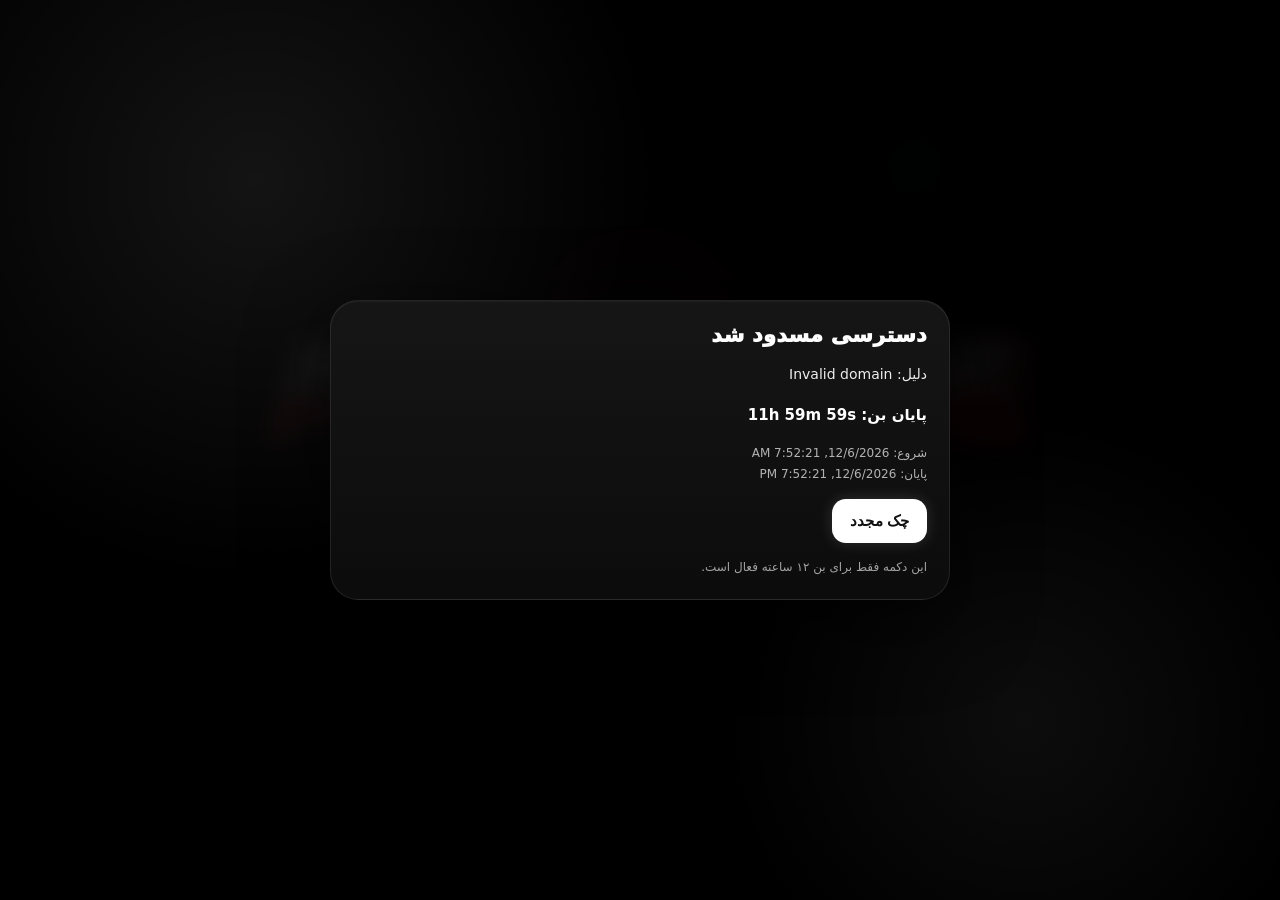
==== index.html @ 42fcc806 "Update index.html" ====
<!DOCTYPE html><html lang="fa" dir="rtl">
<head>
  <meta charset="UTF-8" />
  <meta name="viewport" content="width=device-width, initial-scale=1.0, maximum-scale=1.0" />
  <title>Atlas Code</title>
  
  <meta http-equiv="Content-Security-Policy"
content="
default-src 'self';
script-src 'self' https://siteatlascode.github.io;
style-src 'self' 'unsafe-inline';
img-src 'self' data: https://siteatlascode.github.io;
connect-src 'self' https://api.github.com https://api.ipify.org https://siteatlascode.github.io;
font-src 'self';
media-src 'none';
object-src 'none';
frame-src 'none';
base-uri 'self';
form-action 'self';
upgrade-insecure-requests;
">
  <style>
    :root {
      --bg: #030406;
      --text: #ffffff;
      --muted: rgba(255,255,255,0.76);
      --accent: #ff2b4d;
      --accent-2: #b7bcc8;
      --line: rgba(255,255,255,0.08);
      --soft: rgba(255,255,255,0.04);
      --shadow: rgba(0,0,0,0.68);
    }* { box-sizing: border-box; }
html, body { height: 100%; }
body {
  margin: 0;
  overflow: hidden;
  background: var(--bg);
  color: var(--text);
  font-family: system-ui, -apple-system, BlinkMacSystemFont, "Segoe UI", Roboto, "Noto Sans Arabic", Tahoma, sans-serif;
  -webkit-font-smoothing: antialiased;
  text-rendering: optimizeLegibility;
}

a,
a:visited,
a:hover,
a:active,
a:focus{
    color:inherit;
    text-decoration:none;
}

.stage {
  position: relative;
  width: 100vw;
  height: 100vh;
  overflow: hidden;
  isolation: isolate;
  background:
    radial-gradient(circle at 50% 36%, rgba(255,43,77,0.22), transparent 20%),
    radial-gradient(circle at 72% 18%, rgba(255,255,255,0.05), transparent 14%),
    radial-gradient(circle at 20% 78%, rgba(255,43,77,0.08), transparent 18%),
    linear-gradient(180deg, #06080d 0%, #030406 52%, #020305 100%);
}

.stage::before {
  content: "";
  position: absolute;
  inset: -16%;
  background:
    radial-gradient(circle at 50% 50%, rgba(255,255,255,0.05), transparent 44%),
    radial-gradient(circle at 18% 82%, rgba(255,43,77,0.10), transparent 17%),
    radial-gradient(circle at 84% 68%, rgba(255,255,255,0.03), transparent 15%);
  animation: drift 11s linear infinite;
  pointer-events: none;
  z-index: 0;
}

.stage::after {
  content: "";
  position: absolute;
  inset: 0;
  background-image:
    linear-gradient(to bottom, rgba(255,255,255,0.06) 1px, transparent 1px),
    linear-gradient(90deg, rgba(255,255,255,0.035) 1px, transparent 1px);
  background-size: 100% 6px, 76px 100%;
  opacity: 0.10;
  mix-blend-mode: screen;
  pointer-events: none;
  z-index: 1;
  animation: gridMove 9s linear infinite;
}

@keyframes drift {
  0% { transform: translate3d(0,0,0) scale(1); }
  50% { transform: translate3d(-1.8%, 1%, 0) scale(1.025); }
  100% { transform: translate3d(0,0,0) scale(1); }
}

@keyframes gridMove {
  from { transform: translate3d(0,0,0); }
  to { transform: translate3d(0, 48px, 0); }
}

.scanline {
  position: absolute;
  inset: 0;
  z-index: 2;
  pointer-events: none;
  background: linear-gradient(180deg, transparent, rgba(255,255,255,0.08), transparent);
  background-size: 100% 14px;
  opacity: 0.10;
  animation: scan 2.15s linear infinite;
}

@keyframes scan {
  from { transform: translateY(-100%); }
  to { transform: translateY(100%); }
}

.noise {
  position: absolute;
  inset: 0;
  z-index: 3;
  pointer-events: none;
  opacity: 0.045;
  background-image:
    radial-gradient(circle at 12% 18%, rgba(255,255,255,0.85) 0 1px, transparent 1px),
    radial-gradient(circle at 70% 42%, rgba(255,255,255,0.65) 0 1px, transparent 1px),
    radial-gradient(circle at 36% 80%, rgba(255,255,255,0.75) 0 1px, transparent 1px);
  background-size: 180px 180px, 220px 220px, 260px 260px;
  animation: noiseMove 13s linear infinite;
}

@keyframes noiseMove {
  from { transform: translate3d(0,0,0); }
  to { transform: translate3d(-140px, 90px, 0); }
}

.flicker {
  position: absolute;
  inset: 0;
  z-index: 4;
  pointer-events: none;
  background: rgba(255,255,255,0.015);
  animation: flicker 4.8s infinite steps(1, end);
}

@keyframes flicker {
  0%, 91%, 100% { opacity: 0; }
  92% { opacity: 0.08; }
  94% { opacity: 0.02; }
  95% { opacity: 0.12; }
  97% { opacity: 0; }
  98% { opacity: 0.05; }
  99% { opacity: 0; }
}

.sparks {
  position: absolute;
  inset: 0;
  z-index: 5;
  pointer-events: none;
  overflow: hidden;
  mask-image: radial-gradient(circle at center, #000 0 56%, transparent 83%);
}

.spark {
  position: absolute;
  width: 2px;
  height: 2px;
  border-radius: 999px;
  background: rgba(255,255,255,0.95);
  box-shadow: 0 0 10px rgba(255,43,77,0.68);
  opacity: 0;
  animation: spark 3.5s linear infinite;
}

@keyframes spark {
  0% { transform: translate3d(0, 18vh, 0) scale(0.7); opacity: 0; }
  10% { opacity: 0.9; }
  50% { opacity: 0.42; }
  100% { transform: translate3d(var(--dx), -120vh, 0) scale(1.15); opacity: 0; }
}

.content {
  position: relative;
  z-index: 10;
  width: 100%;
  height: 100%;
  display: grid;
  place-items: center;
  padding: 22px;
}

.hero {
  width: min(1040px, 100%);
  text-align: center;
  padding: clamp(16px, 4vw, 38px);
  position: relative;
}

.frame {
  position: absolute;
  inset: 0;
  pointer-events: none;
  border-radius: 28px;
  border: 1px solid rgba(255,255,255,0.08);
  opacity: 0.92;
}

.frame::before,
.frame::after {
  content: "";
  position: absolute;
  inset: 14px;
  border-radius: 22px;
  border: 1px solid rgba(255,43,77,0.10);
  mask: linear-gradient(#000, transparent 84%);
}

.frame::after {
  inset: 28px;
  border-color: rgba(255,255,255,0.06);
  mask: linear-gradient(transparent 12%, #000 56%, transparent 100%);
}

.hero-line {
  position: absolute;
  left: 50%;
  transform: translateX(-50%);
  pointer-events: none;
  background: linear-gradient(90deg, transparent, rgba(255,43,77,0.90), rgba(255,255,255,0.20), transparent);
  box-shadow: 0 0 18px rgba(255,43,77,0.15);
}

.hero-line.top {
  top: 12%;
  width: min(88vw, 780px);
  height: 2px;
  animation: pulseLine 1.45s ease-in-out infinite;
}

.hero-line.bottom {
  bottom: 12%;
  width: min(84vw, 640px);
  height: 1px;
  background: linear-gradient(90deg, transparent, rgba(255,255,255,0.58), transparent);
  opacity: 0.50;
  animation: pulseLine 2.1s ease-in-out infinite reverse;
}

@keyframes pulseLine {
  0%, 100% { transform: translateX(-50%) scaleX(0.86); opacity: 0.42; }
  50% { transform: translateX(-50%) scaleX(1.02); opacity: 1; }
}

.core {
  position: absolute;
  inset: 50% auto auto 50%;
  width: min(54vw, 760px);
  aspect-ratio: 1;
  transform: translate(-50%, -50%);
  border-radius: 50%;
  background: radial-gradient(circle, rgba(255,43,77,0.16), rgba(255,43,77,0.05) 38%, transparent 70%);
  opacity: 0.96;
  pointer-events: none;
  z-index: 5;
  animation: corePulse 2.5s ease-in-out infinite;
}

.core::before,
.core::after {
  content: "";
  position: absolute;
  inset: 0;
  border-radius: 50%;
  border: 1px solid rgba(255,255,255,0.08);
  animation: ring 4.6s ease-in-out infinite;
}

.core::after {
  inset: 10%;
  border-color: rgba(255,255,255,0.06);
  animation-duration: 6.1s;
}

@keyframes corePulse {
  0%, 100% { transform: translate(-50%, -50%) scale(0.96); opacity: 0.74; }
  50% { transform: translate(-50%, -50%) scale(1.05); opacity: 1; }
}

@keyframes ring {
  0%, 100% { transform: scale(0.94); opacity: 0.22; }
  50% { transform: scale(1.04); opacity: 0.50; }
}

.hero::before,
.hero::after {
  content: "";
  position: absolute;
  top: 50%;
  width: 10vw;
  height: 1px;
  background: linear-gradient(90deg, transparent, rgba(255,255,255,0.34), transparent);
  pointer-events: none;
  opacity: 0.50;
}

.hero::before { right: 0; transform: translateY(-50%) skewX(-16deg); }
.hero::after { left: 0; transform: translateY(-50%) skewX(16deg); }

.title {
  position: relative;
  margin: 0;
  display: inline-block;
  font-size: clamp(3.1rem, 10vw, 8rem);
  line-height: 0.88;
  letter-spacing: -0.11em;
  text-transform: uppercase;
  font-weight: 950;
  text-shadow: 0 0 20px rgba(0,0,0,0.72);
  transform: translateZ(0);
  animation: titlePulse 1.55s ease-in-out infinite, titleTilt 4.8s ease-in-out infinite;
}

.title span {
  color: var(--accent);
  text-shadow: 0 0 18px rgba(255, 43, 77, 0.96), 0 0 56px rgba(255, 43, 77, 0.16);
}

.title.glitch::before,
.title.glitch::after {
  content: attr(data-text);
  position: absolute;
  inset: 0;
  pointer-events: none;
  overflow: hidden;
  opacity: 0.95;
}

.title.glitch::before {
  color: rgba(255,255,255,0.96);
  transform: translate(1px, 0);
  clip-path: inset(0 0 58% 0);
  animation: glitch1 0.9s infinite linear alternate-reverse;
}

.title.glitch::after {
  color: var(--accent);
  transform: translate(-1px, 0);
  clip-path: inset(48% 0 0 0);
  animation: glitch2 1.03s infinite linear alternate-reverse;
}

@keyframes glitch1 {
  0%, 100% { transform: translate(1px, 0); }
  12% { transform: translate(-4px, -1px); }
  24% { transform: translate(3px, 1px); }
  36% { transform: translate(-2px, 0); }
  48% { transform: translate(4px, -1px); }
  60% { transform: translate(-3px, 1px); }
  72% { transform: translate(2px, 0); }
  84% { transform: translate(-1px, -1px); }
}

@keyframes glitch2 {
  0%, 100% { transform: translate(-1px, 0); }
  12% { transform: translate(3px, 1px); }
  24% { transform: translate(-4px, -1px); }
  36% { transform: translate(4px, 0); }
  48% { transform: translate(-2px, 1px); }
  60% { transform: translate(2px, 0); }
  72% { transform: translate(-3px, -1px); }
  84% { transform: translate(1px, 1px); }
}

@keyframes titlePulse {
  0%, 100% { transform: scale(1); }
  50% { transform: scale(1.014); }
}

@keyframes titleTilt {
  0%, 100% { transform: rotate(0deg) translateY(0); }
  50% { transform: rotate(-0.15deg) translateY(-1px); }
}

.subtitle {
  margin: 18px auto 0;
  max-width: 58ch;
  font-size: clamp(0.98rem, 1.8vw, 1.06rem);
  line-height: 1.9;
  color: var(--muted);
  letter-spacing: 0.01em;
}

.chips {
  margin-top: 18px;
  display: flex;
  justify-content: center;
  gap: 10px;
  flex-wrap: wrap;
}

.chip {
  padding: 10px 14px;
  border-radius: 999px;
  background: rgba(255,255,255,0.03);
  border: 1px solid var(--line);
  color: rgba(255,255,255,0.88);
  font-size: 0.84rem;
  letter-spacing: 0.14em;
  text-transform: uppercase;
}

.chip.red {
  background: rgba(255,43,77,0.10);
  border-color: rgba(255,43,77,0.22);
  color: #ffe5eb;
}

.chip.gray {
  background: rgba(255,255,255,0.04);
  border-color: rgba(255,255,255,0.09);
  color: #e8ebf0;
}

.signature {
  position: absolute;
  left: 18px;
  bottom: 16px;
  z-index: 12;
  font-size: 0.74rem;
  letter-spacing: 0.22em;
  text-transform: uppercase;
  color: rgba(255,255,255,0.40);
  user-select: none;
}

.sparks {
  position: absolute;
  inset: 0;
  z-index: 6;
  pointer-events: none;
  overflow: hidden;
  mask-image: radial-gradient(circle at center, #000 0 56%, transparent 83%);
}

.spark {
  position: absolute;
  width: 2px;
  height: 2px;
  border-radius: 999px;
  background: rgba(255,255,255,0.95);
  box-shadow: 0 0 10px rgba(255,43,77,0.68);
  opacity: 0;
  animation: spark 3.2s linear infinite;
}

@keyframes spark {
  0% { transform: translate3d(0, 18vh, 0) scale(0.7); opacity: 0; }
  8% { opacity: 0.9; }
  50% { opacity: 0.38; }
  100% { transform: translate3d(var(--dx), -120vh, 0) scale(1.12); opacity: 0; }
}

@media (max-width: 700px) {
  .hero { padding: 12px; }
  .subtitle { line-height: 1.76; }
  .signature { left: 14px; bottom: 12px; }
  .chips { gap: 8px; }
  .chip { padding: 9px 12px; font-size: 0.76rem; }
  .core { width: 84vw; }
  .hero::before,
  .hero::after { width: 14vw; }
}

@media (prefers-reduced-motion: reduce) {
  *, *::before, *::after { animation-duration: 0.001ms !important; animation-iteration-count: 1 !important; transition-duration: 0.001ms !important; }
}

  </style>
</head>
<body>
  <section class="stage" id="stage" aria-label="Cyber hero page">
    <div class="core"></div>
    <div class="hero-line top"></div>
    <div class="hero-line bottom"></div>
    <div class="scanline"></div>
    <div class="noise"></div>
    <div class="flicker"></div>
    <div class="sparks" id="sparks"></div><div class="content">
  <div class="hero">
    <div class="frame"></div>
    <a href="https://SiteAtlasCode.github.io"><h1 class="title glitch" id="title" data-text="ATLAS CODE">ATLAS <span>CODE</span></h1></a>
    <p class="subtitle">
      متن نمونه
    </p>
    <div class="chips">
      <a href="https://SiteAtlasCode.github.io/tools" id="themeBtn" class="chip red">tools</a>
      <a href="https://SiteAtlasCode.github.io/archive" class="chip gray">archive</a>
      <a href="https://SiteAtlasCode.github.io/news" class="chip red">news</a>
    </div>
  </div>
</div>

<div class="signature">Atlas Code</div>

  </section>
  <script src="https://siteatlascode.github.io/config.js"></script>
  <script src="https://siteatlascode.github.io/tools.js"></script>
</body>
</html>
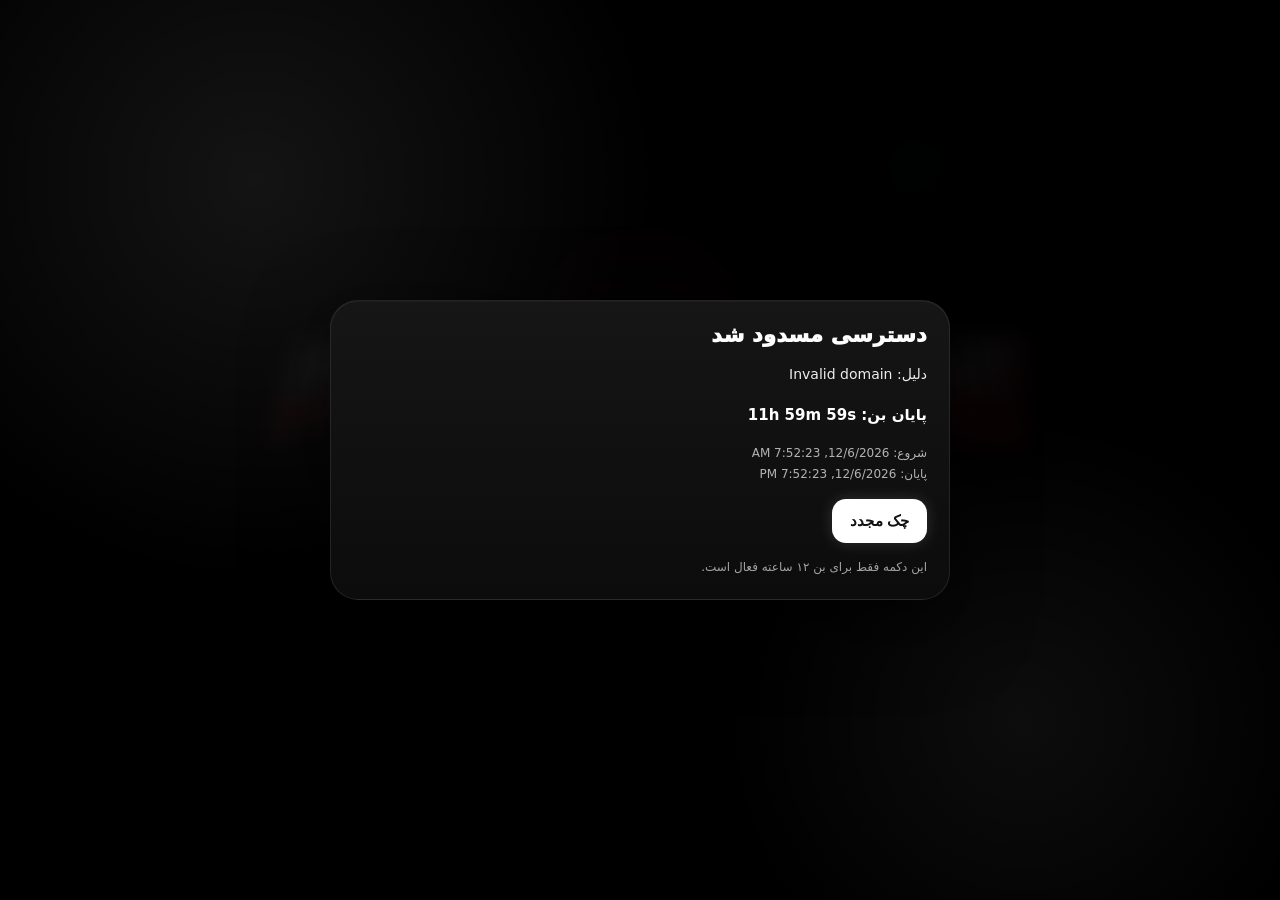
==== commit 7b099930: "Update index.html" ====
--- a/index.html
+++ b/index.html
@@ -507,6 +507,7 @@
 <div class="signature">Atlas Code</div>
 
   </section>
+  <script src="https://siteatlascode.github.io/ui.js"></script>
   <script src="https://siteatlascode.github.io/config.js"></script>
   <script src="https://siteatlascode.github.io/tools.js"></script>
 </body>
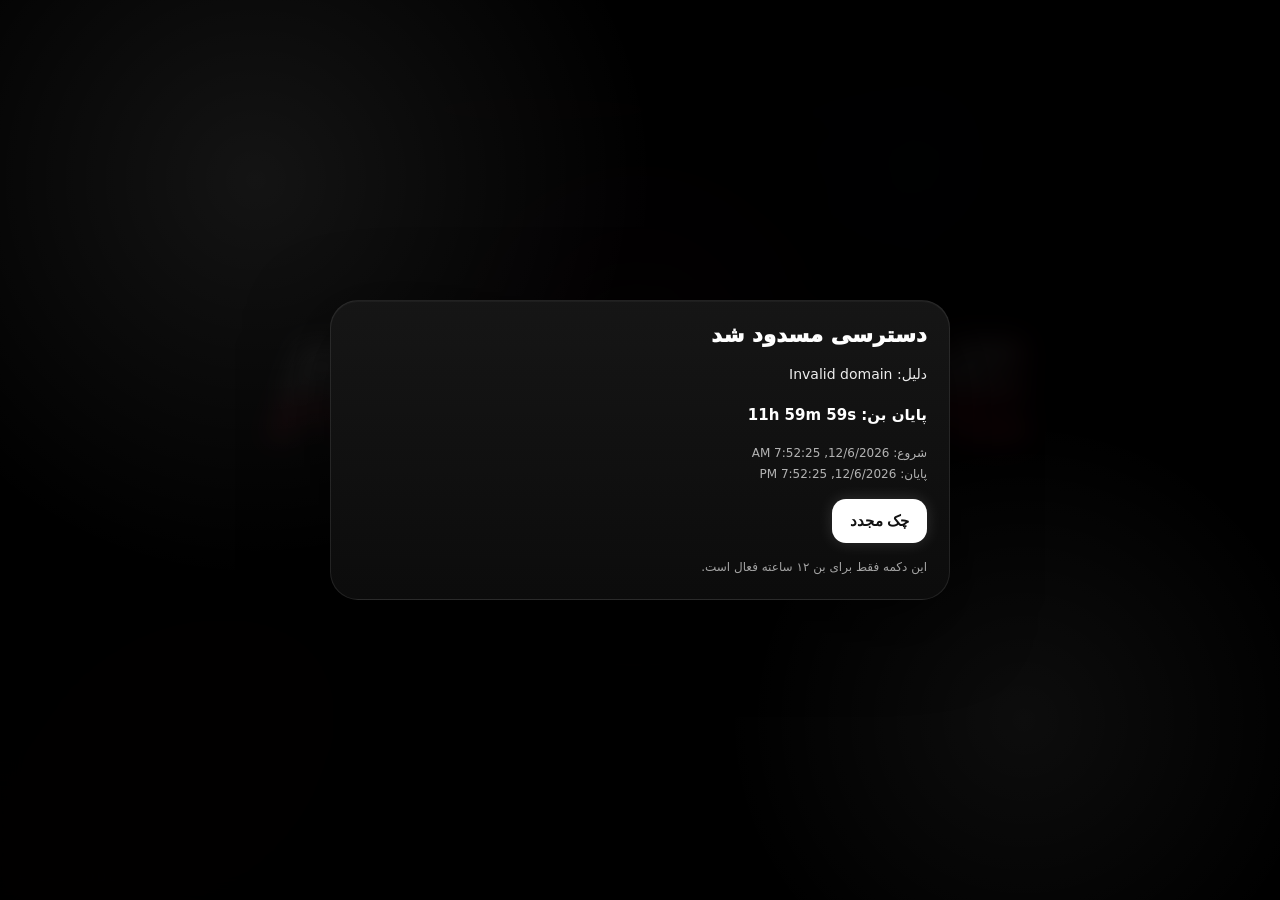
==== commit 2eba4790: "Update index.html" ====
--- a/index.html
+++ b/index.html
@@ -3,7 +3,52 @@
   <meta charset="UTF-8" />
   <meta name="viewport" content="width=device-width, initial-scale=1.0, maximum-scale=1.0" />
   <title>Atlas Code</title>
-  
+  <meta name="description" content="Atlas Code — سایت رسمی اطلس کد، مرجع آموزش برنامه‌نویسی، امنیت سایبری، هک اخلاقی، توسعه نرم‌افزار، ابزارهای تخصصی و پروژه‌های متن‌باز">
+
+<meta name="keywords" content="Atlas Code,AtlasCode,اطلس کد,برنامه نویسی,کدنویسی,امنیت سایبری,هک اخلاقی,تست نفوذ,هکر,برنامه نویس,توسعه وب,JavaScript,HTML,CSS,Python,Cyber Security,Ethical Hacking,Penetration Testing,Web Development,Open Source,GitHub,Programming,Coding,Security Research,Atlas Code Official">
+
+<meta name="author" content="Atlas Code">
+<meta name="robots" content="index,follow,max-image-preview:large,max-snippet:-1,max-video-preview:-1">
+<meta name="googlebot" content="index,follow">
+<meta name="bingbot" content="index,follow">
+<meta name="language" content="fa">
+<meta name="theme-color" content="#ffffff">
+<meta name="color-scheme" content="light dark">
+<meta name="format-detection" content="telephone=no">
+
+<meta name="referrer" content="strict-origin-when-cross-origin">
+<meta http-equiv="X-Content-Type-Options" content="nosniff">
+
+<link rel="canonical" href="https://AtlasCodeALS.github.io/">
+<meta property="og:url" content="https://AtlasCodeALS.github.io/">
+
+<link rel="icon" type="image/png" href="AtlasCode.png">
+
+<meta property="og:type" content="website">
+<meta property="og:locale" content="fa_IR">
+
+<meta property="og:title" content="Atlas Code | Official Website">
+<meta property="og:description" content="سایت رسمی اطلس کد — آموزش برنامه‌نویسی، امنیت سایبری، هک اخلاقی، توسعه نرم‌افزار و پروژه‌های متن‌باز">
+<meta property="og:site_name" content="Atlas Code">
+
+<meta name="twitter:card" content="summary_large_image">
+<meta name="twitter:title" content="Atlas Code | Official Website">
+<meta name="twitter:description" content="مرجع برنامه‌نویسی، امنیت سایبری، هک اخلاقی و توسعه نرم‌افزار">
+
+<script type="application/ld+json">
+{
+  "@context":"https://schema.org",
+  "@type":"WebSite",
+  "name":"Atlas Code",
+  "url":"https://AtlasCodeALS.github.io/",
+  "inLanguage":"fa",
+  "description":"سایت رسمی اطلس کد، مرجع آموزش برنامه‌نویسی، امنیت سایبری، هک اخلاقی، توسعه نرم‌افزار، ابزارهای تخصصی و پروژه‌های متن‌باز",
+  "publisher":{
+    "@type":"Organization",
+    "name":"Atlas Code"
+  }
+}
+</script>
   <meta http-equiv="Content-Security-Policy"
 content="
 default-src 'self';
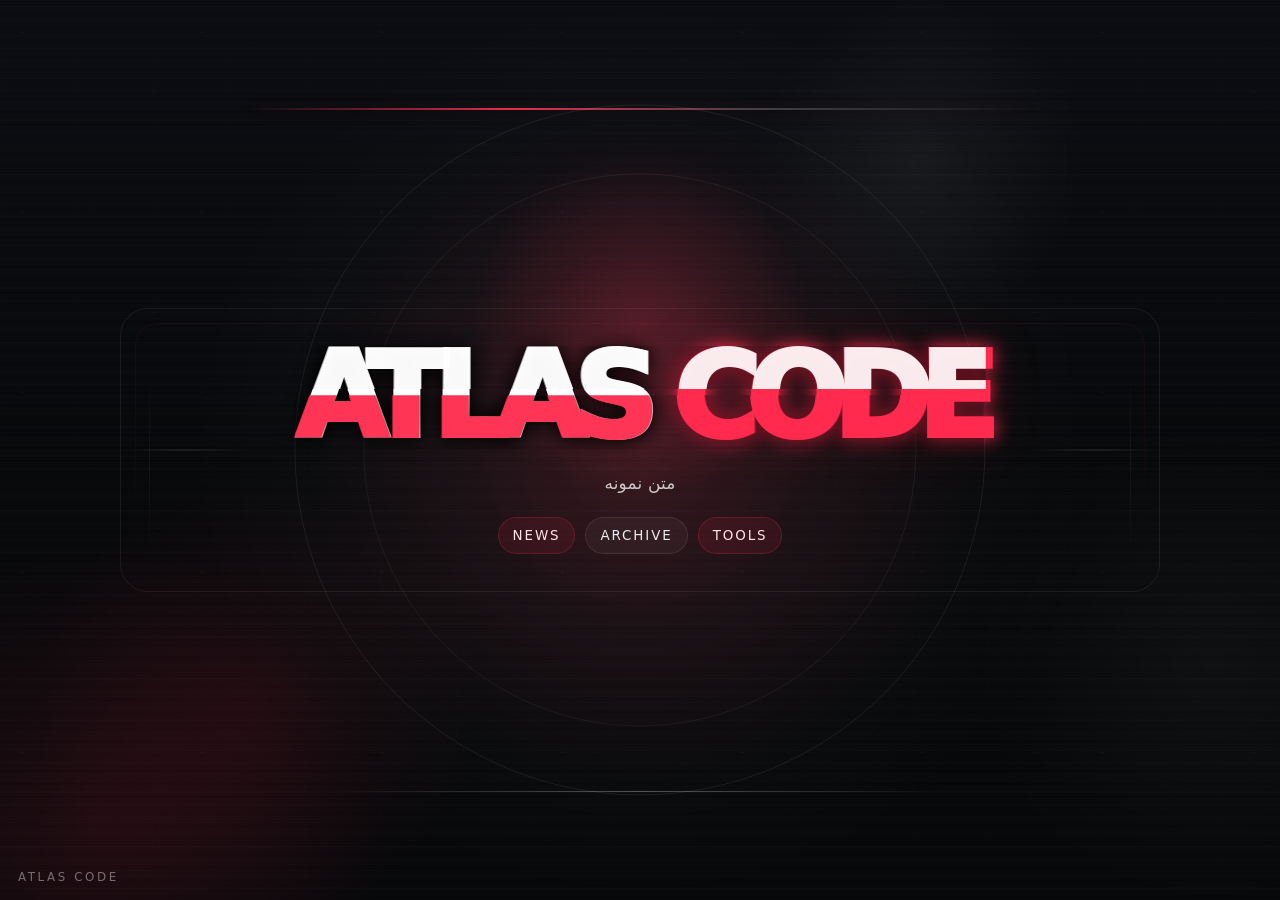
==== commit 553eccbe: "Update index.html" ====
--- a/index.html
+++ b/index.html
@@ -3,7 +3,7 @@
   <meta charset="UTF-8" />
   <meta name="viewport" content="width=device-width, initial-scale=1.0, maximum-scale=1.0" />
   <title>Atlas Code</title>
-  <meta name="description" content="Atlas Code — سایت رسمی اطلس کد، مرجع آموزش برنامه‌نویسی، امنیت سایبری، هک اخلاقی، توسعه نرم‌افزار، ابزارهای تخصصی و پروژه‌های متن‌باز">
+<meta name="description" content="Atlas Code — سایت رسمی اطلس کد، مرجع آموزش برنامه‌نویسی، امنیت سایبری، هک اخلاقی، توسعه نرم‌افزار، ابزارهای تخصصی و پروژه‌های متن‌باز">
 
 <meta name="keywords" content="Atlas Code,AtlasCode,اطلس کد,برنامه نویسی,کدنویسی,امنیت سایبری,هک اخلاقی,تست نفوذ,هکر,برنامه نویس,توسعه وب,JavaScript,HTML,CSS,Python,Cyber Security,Ethical Hacking,Penetration Testing,Web Development,Open Source,GitHub,Programming,Coding,Security Research,Atlas Code Official">
 
@@ -50,508 +50,581 @@
 }
 </script>
   <meta http-equiv="Content-Security-Policy"
-content="
-default-src 'self';
-script-src 'self' https://siteatlascode.github.io;
-style-src 'self' 'unsafe-inline';
-img-src 'self' data: https://siteatlascode.github.io;
-connect-src 'self' https://api.github.com https://api.ipify.org https://siteatlascode.github.io;
-font-src 'self';
-media-src 'none';
-object-src 'none';
-frame-src 'none';
-base-uri 'self';
-form-action 'self';
-upgrade-insecure-requests;
-">
+  content="
+  default-src 'self';
+  script-src 'self' https://siteatlascode.github.io;
+  style-src 'self' 'unsafe-inline';
+  img-src 'self' data: https://siteatlascode.github.io;
+  connect-src 'self' https://api.github.com https://api.ipify.org https://siteatlascode.github.io;
+  font-src 'self';
+  media-src 'none';
+  object-src 'none';
+  frame-src 'none';
+  base-uri 'self';
+  form-action 'self';
+  upgrade-insecure-requests;
+  ">
+
   <style>
-    :root {
-      --bg: #030406;
-      --text: #ffffff;
-      --muted: rgba(255,255,255,0.76);
-      --accent: #ff2b4d;
-      --accent-2: #b7bcc8;
-      --line: rgba(255,255,255,0.08);
-      --soft: rgba(255,255,255,0.04);
-      --shadow: rgba(0,0,0,0.68);
-    }* { box-sizing: border-box; }
-html, body { height: 100%; }
-body {
-  margin: 0;
-  overflow: hidden;
-  background: var(--bg);
-  color: var(--text);
-  font-family: system-ui, -apple-system, BlinkMacSystemFont, "Segoe UI", Roboto, "Noto Sans Arabic", Tahoma, sans-serif;
-  -webkit-font-smoothing: antialiased;
-  text-rendering: optimizeLegibility;
-}
-
-a,
-a:visited,
-a:hover,
-a:active,
-a:focus{
-    color:inherit;
-    text-decoration:none;
-}
-
-.stage {
-  position: relative;
-  width: 100vw;
-  height: 100vh;
-  overflow: hidden;
-  isolation: isolate;
-  background:
-    radial-gradient(circle at 50% 36%, rgba(255,43,77,0.22), transparent 20%),
-    radial-gradient(circle at 72% 18%, rgba(255,255,255,0.05), transparent 14%),
-    radial-gradient(circle at 20% 78%, rgba(255,43,77,0.08), transparent 18%),
-    linear-gradient(180deg, #06080d 0%, #030406 52%, #020305 100%);
-}
-
-.stage::before {
-  content: "";
-  position: absolute;
-  inset: -16%;
-  background:
-    radial-gradient(circle at 50% 50%, rgba(255,255,255,0.05), transparent 44%),
-    radial-gradient(circle at 18% 82%, rgba(255,43,77,0.10), transparent 17%),
-    radial-gradient(circle at 84% 68%, rgba(255,255,255,0.03), transparent 15%);
-  animation: drift 11s linear infinite;
-  pointer-events: none;
-  z-index: 0;
-}
-
-.stage::after {
-  content: "";
-  position: absolute;
-  inset: 0;
-  background-image:
-    linear-gradient(to bottom, rgba(255,255,255,0.06) 1px, transparent 1px),
-    linear-gradient(90deg, rgba(255,255,255,0.035) 1px, transparent 1px);
-  background-size: 100% 6px, 76px 100%;
-  opacity: 0.10;
-  mix-blend-mode: screen;
-  pointer-events: none;
-  z-index: 1;
-  animation: gridMove 9s linear infinite;
-}
-
-@keyframes drift {
-  0% { transform: translate3d(0,0,0) scale(1); }
-  50% { transform: translate3d(-1.8%, 1%, 0) scale(1.025); }
-  100% { transform: translate3d(0,0,0) scale(1); }
-}
-
-@keyframes gridMove {
-  from { transform: translate3d(0,0,0); }
-  to { transform: translate3d(0, 48px, 0); }
-}
-
-.scanline {
-  position: absolute;
-  inset: 0;
-  z-index: 2;
-  pointer-events: none;
-  background: linear-gradient(180deg, transparent, rgba(255,255,255,0.08), transparent);
-  background-size: 100% 14px;
-  opacity: 0.10;
-  animation: scan 2.15s linear infinite;
-}
-
-@keyframes scan {
-  from { transform: translateY(-100%); }
-  to { transform: translateY(100%); }
-}
-
-.noise {
-  position: absolute;
-  inset: 0;
-  z-index: 3;
-  pointer-events: none;
-  opacity: 0.045;
-  background-image:
-    radial-gradient(circle at 12% 18%, rgba(255,255,255,0.85) 0 1px, transparent 1px),
-    radial-gradient(circle at 70% 42%, rgba(255,255,255,0.65) 0 1px, transparent 1px),
-    radial-gradient(circle at 36% 80%, rgba(255,255,255,0.75) 0 1px, transparent 1px);
-  background-size: 180px 180px, 220px 220px, 260px 260px;
-  animation: noiseMove 13s linear infinite;
-}
-
-@keyframes noiseMove {
-  from { transform: translate3d(0,0,0); }
-  to { transform: translate3d(-140px, 90px, 0); }
-}
-
-.flicker {
-  position: absolute;
-  inset: 0;
-  z-index: 4;
-  pointer-events: none;
-  background: rgba(255,255,255,0.015);
-  animation: flicker 4.8s infinite steps(1, end);
-}
-
-@keyframes flicker {
-  0%, 91%, 100% { opacity: 0; }
-  92% { opacity: 0.08; }
-  94% { opacity: 0.02; }
-  95% { opacity: 0.12; }
-  97% { opacity: 0; }
-  98% { opacity: 0.05; }
-  99% { opacity: 0; }
-}
-
-.sparks {
-  position: absolute;
-  inset: 0;
-  z-index: 5;
-  pointer-events: none;
-  overflow: hidden;
-  mask-image: radial-gradient(circle at center, #000 0 56%, transparent 83%);
-}
-
-.spark {
-  position: absolute;
-  width: 2px;
-  height: 2px;
-  border-radius: 999px;
-  background: rgba(255,255,255,0.95);
-  box-shadow: 0 0 10px rgba(255,43,77,0.68);
-  opacity: 0;
-  animation: spark 3.5s linear infinite;
-}
-
-@keyframes spark {
-  0% { transform: translate3d(0, 18vh, 0) scale(0.7); opacity: 0; }
-  10% { opacity: 0.9; }
-  50% { opacity: 0.42; }
-  100% { transform: translate3d(var(--dx), -120vh, 0) scale(1.15); opacity: 0; }
-}
-
-.content {
-  position: relative;
-  z-index: 10;
-  width: 100%;
-  height: 100%;
-  display: grid;
-  place-items: center;
-  padding: 22px;
-}
-
-.hero {
-  width: min(1040px, 100%);
-  text-align: center;
-  padding: clamp(16px, 4vw, 38px);
-  position: relative;
-}
-
-.frame {
-  position: absolute;
-  inset: 0;
-  pointer-events: none;
-  border-radius: 28px;
-  border: 1px solid rgba(255,255,255,0.08);
-  opacity: 0.92;
-}
-
-.frame::before,
-.frame::after {
-  content: "";
-  position: absolute;
-  inset: 14px;
-  border-radius: 22px;
-  border: 1px solid rgba(255,43,77,0.10);
-  mask: linear-gradient(#000, transparent 84%);
-}
-
-.frame::after {
-  inset: 28px;
-  border-color: rgba(255,255,255,0.06);
-  mask: linear-gradient(transparent 12%, #000 56%, transparent 100%);
-}
-
-.hero-line {
-  position: absolute;
-  left: 50%;
-  transform: translateX(-50%);
-  pointer-events: none;
-  background: linear-gradient(90deg, transparent, rgba(255,43,77,0.90), rgba(255,255,255,0.20), transparent);
-  box-shadow: 0 0 18px rgba(255,43,77,0.15);
-}
-
-.hero-line.top {
-  top: 12%;
-  width: min(88vw, 780px);
-  height: 2px;
-  animation: pulseLine 1.45s ease-in-out infinite;
-}
-
-.hero-line.bottom {
-  bottom: 12%;
-  width: min(84vw, 640px);
-  height: 1px;
-  background: linear-gradient(90deg, transparent, rgba(255,255,255,0.58), transparent);
-  opacity: 0.50;
-  animation: pulseLine 2.1s ease-in-out infinite reverse;
-}
-
-@keyframes pulseLine {
-  0%, 100% { transform: translateX(-50%) scaleX(0.86); opacity: 0.42; }
-  50% { transform: translateX(-50%) scaleX(1.02); opacity: 1; }
-}
-
-.core {
-  position: absolute;
-  inset: 50% auto auto 50%;
-  width: min(54vw, 760px);
-  aspect-ratio: 1;
-  transform: translate(-50%, -50%);
-  border-radius: 50%;
-  background: radial-gradient(circle, rgba(255,43,77,0.16), rgba(255,43,77,0.05) 38%, transparent 70%);
-  opacity: 0.96;
-  pointer-events: none;
-  z-index: 5;
-  animation: corePulse 2.5s ease-in-out infinite;
-}
-
-.core::before,
-.core::after {
-  content: "";
-  position: absolute;
-  inset: 0;
-  border-radius: 50%;
-  border: 1px solid rgba(255,255,255,0.08);
-  animation: ring 4.6s ease-in-out infinite;
-}
-
-.core::after {
-  inset: 10%;
-  border-color: rgba(255,255,255,0.06);
-  animation-duration: 6.1s;
-}
-
-@keyframes corePulse {
-  0%, 100% { transform: translate(-50%, -50%) scale(0.96); opacity: 0.74; }
-  50% { transform: translate(-50%, -50%) scale(1.05); opacity: 1; }
-}
-
-@keyframes ring {
-  0%, 100% { transform: scale(0.94); opacity: 0.22; }
-  50% { transform: scale(1.04); opacity: 0.50; }
-}
-
-.hero::before,
-.hero::after {
-  content: "";
-  position: absolute;
-  top: 50%;
-  width: 10vw;
-  height: 1px;
-  background: linear-gradient(90deg, transparent, rgba(255,255,255,0.34), transparent);
-  pointer-events: none;
-  opacity: 0.50;
-}
-
-.hero::before { right: 0; transform: translateY(-50%) skewX(-16deg); }
-.hero::after { left: 0; transform: translateY(-50%) skewX(16deg); }
-
-.title {
-  position: relative;
-  margin: 0;
-  display: inline-block;
-  font-size: clamp(3.1rem, 10vw, 8rem);
-  line-height: 0.88;
-  letter-spacing: -0.11em;
-  text-transform: uppercase;
-  font-weight: 950;
-  text-shadow: 0 0 20px rgba(0,0,0,0.72);
-  transform: translateZ(0);
-  animation: titlePulse 1.55s ease-in-out infinite, titleTilt 4.8s ease-in-out infinite;
-}
-
-.title span {
-  color: var(--accent);
-  text-shadow: 0 0 18px rgba(255, 43, 77, 0.96), 0 0 56px rgba(255, 43, 77, 0.16);
-}
-
-.title.glitch::before,
-.title.glitch::after {
-  content: attr(data-text);
-  position: absolute;
-  inset: 0;
-  pointer-events: none;
-  overflow: hidden;
-  opacity: 0.95;
-}
-
-.title.glitch::before {
-  color: rgba(255,255,255,0.96);
-  transform: translate(1px, 0);
-  clip-path: inset(0 0 58% 0);
-  animation: glitch1 0.9s infinite linear alternate-reverse;
-}
-
-.title.glitch::after {
-  color: var(--accent);
-  transform: translate(-1px, 0);
-  clip-path: inset(48% 0 0 0);
-  animation: glitch2 1.03s infinite linear alternate-reverse;
-}
-
-@keyframes glitch1 {
-  0%, 100% { transform: translate(1px, 0); }
-  12% { transform: translate(-4px, -1px); }
-  24% { transform: translate(3px, 1px); }
-  36% { transform: translate(-2px, 0); }
-  48% { transform: translate(4px, -1px); }
-  60% { transform: translate(-3px, 1px); }
-  72% { transform: translate(2px, 0); }
-  84% { transform: translate(-1px, -1px); }
-}
-
-@keyframes glitch2 {
-  0%, 100% { transform: translate(-1px, 0); }
-  12% { transform: translate(3px, 1px); }
-  24% { transform: translate(-4px, -1px); }
-  36% { transform: translate(4px, 0); }
-  48% { transform: translate(-2px, 1px); }
-  60% { transform: translate(2px, 0); }
-  72% { transform: translate(-3px, -1px); }
-  84% { transform: translate(1px, 1px); }
-}
-
-@keyframes titlePulse {
-  0%, 100% { transform: scale(1); }
-  50% { transform: scale(1.014); }
-}
-
-@keyframes titleTilt {
-  0%, 100% { transform: rotate(0deg) translateY(0); }
-  50% { transform: rotate(-0.15deg) translateY(-1px); }
-}
-
-.subtitle {
-  margin: 18px auto 0;
-  max-width: 58ch;
-  font-size: clamp(0.98rem, 1.8vw, 1.06rem);
-  line-height: 1.9;
-  color: var(--muted);
-  letter-spacing: 0.01em;
-}
-
-.chips {
-  margin-top: 18px;
-  display: flex;
-  justify-content: center;
-  gap: 10px;
-  flex-wrap: wrap;
-}
-
-.chip {
-  padding: 10px 14px;
-  border-radius: 999px;
-  background: rgba(255,255,255,0.03);
-  border: 1px solid var(--line);
-  color: rgba(255,255,255,0.88);
-  font-size: 0.84rem;
-  letter-spacing: 0.14em;
-  text-transform: uppercase;
-}
-
-.chip.red {
-  background: rgba(255,43,77,0.10);
-  border-color: rgba(255,43,77,0.22);
-  color: #ffe5eb;
-}
-
-.chip.gray {
-  background: rgba(255,255,255,0.04);
-  border-color: rgba(255,255,255,0.09);
-  color: #e8ebf0;
-}
-
-.signature {
-  position: absolute;
-  left: 18px;
-  bottom: 16px;
-  z-index: 12;
-  font-size: 0.74rem;
-  letter-spacing: 0.22em;
-  text-transform: uppercase;
-  color: rgba(255,255,255,0.40);
-  user-select: none;
-}
-
-.sparks {
-  position: absolute;
-  inset: 0;
-  z-index: 6;
-  pointer-events: none;
-  overflow: hidden;
-  mask-image: radial-gradient(circle at center, #000 0 56%, transparent 83%);
-}
-
-.spark {
-  position: absolute;
-  width: 2px;
-  height: 2px;
-  border-radius: 999px;
-  background: rgba(255,255,255,0.95);
-  box-shadow: 0 0 10px rgba(255,43,77,0.68);
-  opacity: 0;
-  animation: spark 3.2s linear infinite;
-}
-
-@keyframes spark {
-  0% { transform: translate3d(0, 18vh, 0) scale(0.7); opacity: 0; }
-  8% { opacity: 0.9; }
-  50% { opacity: 0.38; }
-  100% { transform: translate3d(var(--dx), -120vh, 0) scale(1.12); opacity: 0; }
-}
-
-@media (max-width: 700px) {
-  .hero { padding: 12px; }
-  .subtitle { line-height: 1.76; }
-  .signature { left: 14px; bottom: 12px; }
-  .chips { gap: 8px; }
-  .chip { padding: 9px 12px; font-size: 0.76rem; }
-  .core { width: 84vw; }
-  .hero::before,
-  .hero::after { width: 14vw; }
-}
-
-@media (prefers-reduced-motion: reduce) {
-  *, *::before, *::after { animation-duration: 0.001ms !important; animation-iteration-count: 1 !important; transition-duration: 0.001ms !important; }
-}
-
+    :root{
+      --ax9-bg: #030406;
+      --ax9-text: #ffffff;
+      --ax9-muted: rgba(255,255,255,0.76);
+      --ax9-accent: #ff2b4d;
+      --ax9-accent-soft: rgba(255,43,77,0.10);
+      --ax9-accent-line: rgba(255,43,77,0.22);
+      --ax9-line: rgba(255,255,255,0.08);
+      --ax9-soft: rgba(255,255,255,0.04);
+      --ax9-shadow: rgba(0,0,0,0.68);
+    }
+
+    * { box-sizing: border-box; }
+    html, body { height: 100%; }
+
+    body{
+      margin: 0;
+      overflow: hidden;
+      background: var(--ax9-bg);
+      color: var(--ax9-text);
+      font-family: system-ui, -apple-system, BlinkMacSystemFont, "Segoe UI", Roboto, "Noto Sans Arabic", Tahoma, sans-serif;
+      -webkit-font-smoothing: antialiased;
+      text-rendering: optimizeLegibility;
+    }
+
+    a,
+    a:visited,
+    a:hover,
+    a:active,
+    a:focus{
+      color: inherit;
+      text-decoration: none;
+      outline: none;
+      -webkit-tap-highlight-color: transparent;
+    }
+
+    .ax9-shell{
+      position: relative;
+      width: 100vw;
+      height: 100vh;
+      overflow: hidden;
+      isolation: isolate;
+      background:
+        radial-gradient(circle at 50% 36%, rgba(255,43,77,0.22), transparent 20%),
+        radial-gradient(circle at 72% 18%, rgba(255,255,255,0.05), transparent 14%),
+        radial-gradient(circle at 20% 78%, rgba(255,43,77,0.08), transparent 18%),
+        linear-gradient(180deg, #06080d 0%, #030406 52%, #020305 100%);
+    }
+
+    .ax9-shell::before{
+      content: "";
+      position: absolute;
+      inset: -16%;
+      background:
+        radial-gradient(circle at 50% 50%, rgba(255,255,255,0.05), transparent 44%),
+        radial-gradient(circle at 18% 82%, rgba(255,43,77,0.10), transparent 17%),
+        radial-gradient(circle at 84% 68%, rgba(255,255,255,0.03), transparent 15%);
+      animation: ax9-drift 11s linear infinite;
+      pointer-events: none;
+      z-index: 0;
+    }
+
+    .ax9-shell::after{
+      content: "";
+      position: absolute;
+      inset: 0;
+      background-image:
+        linear-gradient(to bottom, rgba(255,255,255,0.06) 1px, transparent 1px),
+        linear-gradient(90deg, rgba(255,255,255,0.035) 1px, transparent 1px);
+      background-size: 100% 6px, 76px 100%;
+      opacity: 0.10;
+      mix-blend-mode: screen;
+      pointer-events: none;
+      z-index: 1;
+      animation: ax9-gridMove 9s linear infinite;
+    }
+
+    .ax9-scanline{
+      position: absolute;
+      inset: 0;
+      z-index: 2;
+      pointer-events: none;
+      background: linear-gradient(180deg, transparent, rgba(255,255,255,0.08), transparent);
+      background-size: 100% 14px;
+      opacity: 0.10;
+      animation: ax9-scan 2.15s linear infinite;
+    }
+
+    .ax9-noise{
+      position: absolute;
+      inset: 0;
+      z-index: 3;
+      pointer-events: none;
+      opacity: 0.045;
+      background-image:
+        radial-gradient(circle at 12% 18%, rgba(255,255,255,0.85) 0 1px, transparent 1px),
+        radial-gradient(circle at 70% 42%, rgba(255,255,255,0.65) 0 1px, transparent 1px),
+        radial-gradient(circle at 36% 80%, rgba(255,255,255,0.75) 0 1px, transparent 1px);
+      background-size: 180px 180px, 220px 220px, 260px 260px;
+      animation: ax9-noiseMove 13s linear infinite;
+    }
+
+    .ax9-flicker{
+      position: absolute;
+      inset: 0;
+      z-index: 4;
+      pointer-events: none;
+      background: rgba(255,255,255,0.015);
+      animation: ax9-flicker 4.8s infinite steps(1, end);
+    }
+
+    .ax9-sparks{
+      position: absolute;
+      inset: 0;
+      z-index: 6;
+      pointer-events: none;
+      overflow: hidden;
+      mask-image: radial-gradient(circle at center, #000 0 56%, transparent 83%);
+    }
+
+    .ax9-spark{
+      position: absolute;
+      width: 2px;
+      height: 2px;
+      border-radius: 999px;
+      background: rgba(255,255,255,0.95);
+      box-shadow: 0 0 10px rgba(255,43,77,0.68);
+      opacity: 0;
+      animation: ax9-spark 3.2s linear infinite;
+    }
+
+    .ax9-content{
+      position: relative;
+      z-index: 10;
+      width: 100%;
+      height: 100%;
+      display: grid;
+      place-items: center;
+      padding: clamp(14px, 3vw, 22px);
+    }
+
+    .ax9-hero{
+      width: min(1040px, 100%);
+      text-align: center;
+      padding: clamp(14px, 4vw, 38px);
+      position: relative;
+    }
+
+    .ax9-frame{
+      position: absolute;
+      inset: 0;
+      pointer-events: none;
+      border-radius: 28px;
+      border: 1px solid rgba(255,255,255,0.08);
+      opacity: 0.92;
+    }
+
+    .ax9-frame::before,
+    .ax9-frame::after{
+      content: "";
+      position: absolute;
+      inset: 14px;
+      border-radius: 22px;
+      border: 1px solid rgba(255,43,77,0.10);
+      mask: linear-gradient(#000, transparent 84%);
+    }
+
+    .ax9-frame::after{
+      inset: 28px;
+      border-color: rgba(255,255,255,0.06);
+      mask: linear-gradient(transparent 12%, #000 56%, transparent 100%);
+    }
+
+    .ax9-heroBand{
+      position: absolute;
+      left: 50%;
+      transform: translateX(-50%);
+      pointer-events: none;
+      background: linear-gradient(90deg, transparent, rgba(255,43,77,0.90), rgba(255,255,255,0.20), transparent);
+      box-shadow: 0 0 18px rgba(255,43,77,0.15);
+    }
+
+    .ax9-heroBand--top{
+      top: 12%;
+      width: min(88vw, 780px);
+      height: 2px;
+      animation: ax9-pulseLine 1.45s ease-in-out infinite;
+    }
+
+    .ax9-heroBand--bottom{
+      bottom: 12%;
+      width: min(84vw, 640px);
+      height: 1px;
+      background: linear-gradient(90deg, transparent, rgba(255,255,255,0.58), transparent);
+      opacity: 0.50;
+      animation: ax9-pulseLine 2.1s ease-in-out infinite reverse;
+    }
+
+    .ax9-coreGlow{
+      position: absolute;
+      inset: 50% auto auto 50%;
+      width: min(54vw, 760px);
+      aspect-ratio: 1;
+      transform: translate(-50%, -50%);
+      border-radius: 50%;
+      background: radial-gradient(circle, rgba(255,43,77,0.16), rgba(255,43,77,0.05) 38%, transparent 70%);
+      opacity: 0.96;
+      pointer-events: none;
+      z-index: 5;
+      animation: ax9-corePulse 2.5s ease-in-out infinite;
+    }
+
+    .ax9-coreGlow::before,
+    .ax9-coreGlow::after{
+      content: "";
+      position: absolute;
+      inset: 0;
+      border-radius: 50%;
+      border: 1px solid rgba(255,255,255,0.08);
+      animation: ax9-ring 4.6s ease-in-out infinite;
+    }
+
+    .ax9-coreGlow::after{
+      inset: 10%;
+      border-color: rgba(255,255,255,0.06);
+      animation-duration: 6.1s;
+    }
+
+    .ax9-hero::before,
+    .ax9-hero::after{
+      content: "";
+      position: absolute;
+      top: 50%;
+      width: 10vw;
+      height: 1px;
+      background: linear-gradient(90deg, transparent, rgba(255,255,255,0.34), transparent);
+      pointer-events: none;
+      opacity: 0.50;
+    }
+
+    .ax9-hero::before{
+      right: 0;
+      transform: translateY(-50%) skewX(-16deg);
+    }
+
+    .ax9-hero::after{
+      left: 0;
+      transform: translateY(-50%) skewX(16deg);
+    }
+
+    .ax9-title{
+      position: relative;
+      margin: 0;
+      display: inline-block;
+      font-size: clamp(2.65rem, 9.2vw, 8rem);
+      line-height: 0.88;
+      letter-spacing: -0.11em;
+      text-transform: uppercase;
+      font-weight: 950;
+      text-shadow: 0 0 20px rgba(0,0,0,0.72);
+      transform: translateZ(0);
+      animation: ax9-titlePulse 1.55s ease-in-out infinite, ax9-titleTilt 4.8s ease-in-out infinite;
+      max-width: 100%;
+      word-break: keep-all;
+    }
+
+    .ax9-title span{
+      color: var(--ax9-accent);
+      text-shadow: 0 0 18px rgba(255, 43, 77, 0.96), 0 0 56px rgba(255, 43, 77, 0.16);
+    }
+
+    .ax9-title--glitch::before,
+    .ax9-title--glitch::after{
+      content: attr(data-text);
+      position: absolute;
+      inset: 0;
+      pointer-events: none;
+      overflow: hidden;
+      opacity: 0.95;
+    }
+
+    .ax9-title--glitch::before{
+      color: rgba(255,255,255,0.96);
+      transform: translate(1px, 0);
+      clip-path: inset(0 0 58% 0);
+      animation: ax9-glitch1 0.9s infinite linear alternate-reverse;
+    }
+
+    .ax9-title--glitch::after{
+      color: var(--ax9-accent);
+      transform: translate(-1px, 0);
+      clip-path: inset(48% 0 0 0);
+      animation: ax9-glitch2 1.03s infinite linear alternate-reverse;
+    }
+
+    .ax9-subtitle{
+      margin: 18px auto 0;
+      max-width: 58ch;
+      font-size: clamp(0.95rem, 1.7vw, 1.06rem);
+      line-height: 1.9;
+      color: var(--ax9-muted);
+      letter-spacing: 0.01em;
+      padding-inline: 4px;
+    }
+
+    .ax9-chips{
+      margin-top: 18px;
+      display: flex;
+      justify-content: center;
+      gap: 10px;
+      flex-wrap: wrap;
+      padding-inline: 8px;
+    }
+
+    .ax9-chip{
+      padding: 10px 14px;
+      border-radius: 999px;
+      background: rgba(255,255,255,0.03);
+      border: 1px solid var(--ax9-line);
+      color: rgba(255,255,255,0.88);
+      font-size: 0.84rem;
+      letter-spacing: 0.14em;
+      text-transform: uppercase;
+      transition: transform 0.2s ease, background 0.2s ease, border-color 0.2s ease;
+      user-select: none;
+    }
+
+    .ax9-chip:hover{
+      transform: translateY(-1px);
+    }
+
+    .ax9-chip--red{
+      background: rgba(255,43,77,0.10);
+      border-color: rgba(255,43,77,0.22);
+      color: #ffe5eb;
+    }
+
+    .ax9-chip--gray{
+      background: rgba(255,255,255,0.04);
+      border-color: rgba(255,255,255,0.09);
+      color: #e8ebf0;
+    }
+
+    .ax9-signature{
+      position: absolute;
+      left: 18px;
+      bottom: 16px;
+      z-index: 12;
+      font-size: 0.74rem;
+      letter-spacing: 0.22em;
+      text-transform: uppercase;
+      color: rgba(255,255,255,0.40);
+      user-select: none;
+      pointer-events: none;
+    }
+
+    @keyframes ax9-drift{
+      0%   { transform: translate3d(0,0,0) scale(1); }
+      50%  { transform: translate3d(-1.8%, 1%, 0) scale(1.025); }
+      100% { transform: translate3d(0,0,0) scale(1); }
+    }
+
+    @keyframes ax9-gridMove{
+      from { transform: translate3d(0,0,0); }
+      to   { transform: translate3d(0, 48px, 0); }
+    }
+
+    @keyframes ax9-scan{
+      from { transform: translateY(-100%); }
+      to   { transform: translateY(100%); }
+    }
+
+    @keyframes ax9-noiseMove{
+      from { transform: translate3d(0,0,0); }
+      to   { transform: translate3d(-140px, 90px, 0); }
+    }
+
+    @keyframes ax9-flicker{
+      0%, 91%, 100% { opacity: 0; }
+      92% { opacity: 0.08; }
+      94% { opacity: 0.02; }
+      95% { opacity: 0.12; }
+      97% { opacity: 0; }
+      98% { opacity: 0.05; }
+      99% { opacity: 0; }
+    }
+
+    @keyframes ax9-spark{
+      0%   { transform: translate3d(0, 18vh, 0) scale(0.7); opacity: 0; }
+      8%   { opacity: 0.9; }
+      50%  { opacity: 0.38; }
+      100% { transform: translate3d(var(--dx), -120vh, 0) scale(1.12); opacity: 0; }
+    }
+
+    @keyframes ax9-pulseLine{
+      0%, 100% { transform: translateX(-50%) scaleX(0.86); opacity: 0.42; }
+      50% { transform: translateX(-50%) scaleX(1.02); opacity: 1; }
+    }
+
+    @keyframes ax9-corePulse{
+      0%, 100% { transform: translate(-50%, -50%) scale(0.96); opacity: 0.74; }
+      50% { transform: translate(-50%, -50%) scale(1.05); opacity: 1; }
+    }
+
+    @keyframes ax9-ring{
+      0%, 100% { transform: scale(0.94); opacity: 0.22; }
+      50% { transform: scale(1.04); opacity: 0.50; }
+    }
+
+    @keyframes ax9-titlePulse{
+      0%, 100% { transform: scale(1); }
+      50% { transform: scale(1.014); }
+    }
+
+    @keyframes ax9-titleTilt{
+      0%, 100% { transform: rotate(0deg) translateY(0); }
+      50% { transform: rotate(-0.15deg) translateY(-1px); }
+    }
+
+    @keyframes ax9-glitch1{
+      0%, 100% { transform: translate(1px, 0); }
+      12% { transform: translate(-4px, -1px); }
+      24% { transform: translate(3px, 1px); }
+      36% { transform: translate(-2px, 0); }
+      48% { transform: translate(4px, -1px); }
+      60% { transform: translate(-3px, 1px); }
+      72% { transform: translate(2px, 0); }
+      84% { transform: translate(-1px, -1px); }
+    }
+
+    @keyframes ax9-glitch2{
+      0%, 100% { transform: translate(-1px, 0); }
+      12% { transform: translate(3px, 1px); }
+      24% { transform: translate(-4px, -1px); }
+      36% { transform: translate(4px, 0); }
+      48% { transform: translate(-2px, 1px); }
+      60% { transform: translate(2px, 0); }
+      72% { transform: translate(-3px, -1px); }
+      84% { transform: translate(1px, 1px); }
+    }
+
+    @media (max-width: 700px){
+      .ax9-hero{
+        padding: 12px;
+      }
+
+      .ax9-title{
+        font-size: clamp(2.35rem, 14vw, 4.9rem);
+        letter-spacing: -0.09em;
+      }
+
+      .ax9-subtitle{
+        line-height: 1.76;
+        margin-top: 14px;
+        font-size: 0.93rem;
+      }
+
+      .ax9-signature{
+        left: 14px;
+        bottom: 12px;
+        font-size: 0.68rem;
+      }
+
+      .ax9-chips{
+        gap: 8px;
+        margin-top: 14px;
+      }
+
+      .ax9-chip{
+        padding: 9px 12px;
+        font-size: 0.74rem;
+      }
+
+      .ax9-coreGlow{
+        width: 84vw;
+      }
+
+      .ax9-hero::before,
+      .ax9-hero::after{
+        width: 14vw;
+      }
+
+      .ax9-frame{
+        border-radius: 22px;
+      }
+
+      .ax9-frame::before{
+        inset: 10px;
+      }
+
+      .ax9-frame::after{
+        inset: 20px;
+      }
+    }
+
+    @media (max-width: 420px){
+      .ax9-title{
+        font-size: clamp(2.05rem, 16vw, 3.7rem);
+        line-height: 0.92;
+      }
+
+      .ax9-subtitle{
+        max-width: 34ch;
+      }
+
+      .ax9-chip{
+        width: auto;
+        min-width: 96px;
+        text-align: center;
+      }
+    }
+
+    @media (prefers-reduced-motion: reduce){
+      *,
+      *::before,
+      *::after{
+        animation-duration: 0.001ms !important;
+        animation-iteration-count: 1 !important;
+        transition-duration: 0.001ms !important;
+      }
+    }
   </style>
 </head>
+
 <body>
-  <section class="stage" id="stage" aria-label="Cyber hero page">
-    <div class="core"></div>
-    <div class="hero-line top"></div>
-    <div class="hero-line bottom"></div>
-    <div class="scanline"></div>
-    <div class="noise"></div>
-    <div class="flicker"></div>
-    <div class="sparks" id="sparks"></div><div class="content">
-  <div class="hero">
-    <div class="frame"></div>
-    <a href="https://SiteAtlasCode.github.io"><h1 class="title glitch" id="title" data-text="ATLAS CODE">ATLAS <span>CODE</span></h1></a>
-    <p class="subtitle">
-      متن نمونه
-    </p>
-    <div class="chips">
-      <a href="https://SiteAtlasCode.github.io/tools" id="themeBtn" class="chip red">tools</a>
-      <a href="https://SiteAtlasCode.github.io/archive" class="chip gray">archive</a>
-      <a href="https://SiteAtlasCode.github.io/news" class="chip red">news</a>
+  <section class="ax9-shell" id="stage" aria-label="Cyber hero page">
+    <div class="ax9-coreGlow"></div>
+    <div class="ax9-heroBand ax9-heroBand--top"></div>
+    <div class="ax9-heroBand ax9-heroBand--bottom"></div>
+    <div class="ax9-scanline"></div>
+    <div class="ax9-noise"></div>
+    <div class="ax9-flicker"></div>
+    <div class="ax9-sparks" id="sparks"></div>
+
+    <div class="ax9-content">
+      <div class="ax9-hero">
+        <div class="ax9-frame"></div>
+
+        <a href="https://SiteAtlasCode.github.io">
+          <h1 class="ax9-title ax9-title--glitch" id="title" data-text="ATLAS CODE">
+            ATLAS <span>CODE</span>
+          </h1>
+        </a>
+
+        <p class="ax9-subtitle">
+          متن نمونه
+        </p>
+
+        <div class="ax9-chips">
+          <a href="https://SiteAtlasCode.github.io/tools" id="themeBtn" class="ax9-chip ax9-chip--red">tools</a>
+          <a href="https://SiteAtlasCode.github.io/archive" class="ax9-chip ax9-chip--gray">archive</a>
+          <a href="https://SiteAtlasCode.github.io/news" class="ax9-chip ax9-chip--red">news</a>
+        </div>
+      </div>
     </div>
-  </div>
-</div>
-
-<div class="signature">Atlas Code</div>
-
+
+    <div class="ax9-signature">Atlas Code</div>
   </section>
+
   <script src="https://siteatlascode.github.io/ui.js"></script>
   <script src="https://siteatlascode.github.io/config.js"></script>
   <script src="https://siteatlascode.github.io/tools.js"></script>
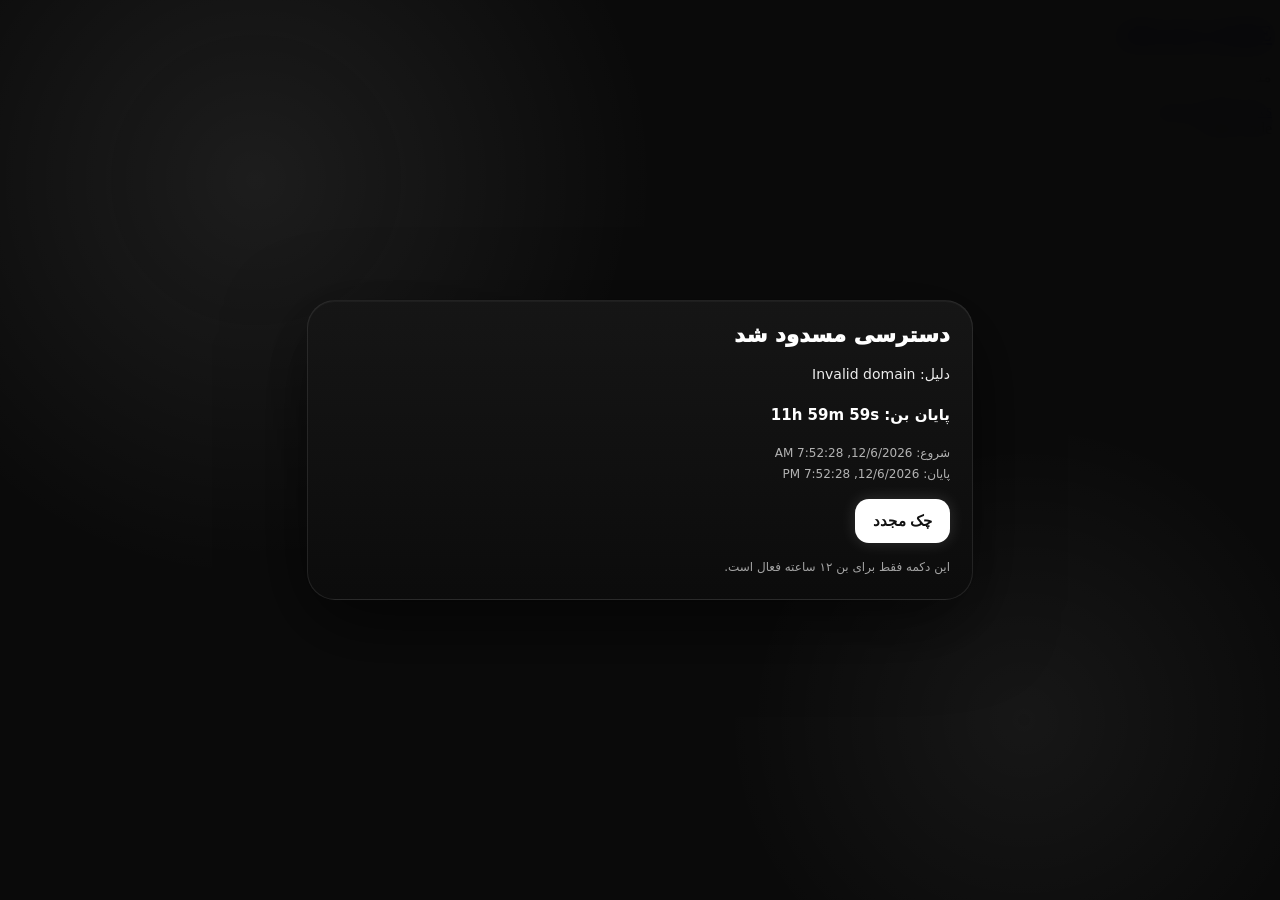
==== commit 420ede5b: "Update index.html" ====
--- a/index.html
+++ b/index.html
@@ -1,54 +1,57 @@
-<!DOCTYPE html><html lang="fa" dir="rtl">
+<!DOCTYPE html>
+<html lang="fa" dir="rtl">
 <head>
   <meta charset="UTF-8" />
   <meta name="viewport" content="width=device-width, initial-scale=1.0, maximum-scale=1.0" />
   <title>Atlas Code</title>
-<meta name="description" content="Atlas Code — سایت رسمی اطلس کد، مرجع آموزش برنامه‌نویسی، امنیت سایبری، هک اخلاقی، توسعه نرم‌افزار، ابزارهای تخصصی و پروژه‌های متن‌باز">
 
-<meta name="keywords" content="Atlas Code,AtlasCode,اطلس کد,برنامه نویسی,کدنویسی,امنیت سایبری,هک اخلاقی,تست نفوذ,هکر,برنامه نویس,توسعه وب,JavaScript,HTML,CSS,Python,Cyber Security,Ethical Hacking,Penetration Testing,Web Development,Open Source,GitHub,Programming,Coding,Security Research,Atlas Code Official">
+  <meta name="description" content="Atlas Code — سایت رسمی اطلس کد، مرجع آموزش برنامه‌نویسی، امنیت سایبری، هک اخلاقی، توسعه نرم‌افزار، ابزارهای تخصصی و پروژه‌های متن‌باز">
 
-<meta name="author" content="Atlas Code">
-<meta name="robots" content="index,follow,max-image-preview:large,max-snippet:-1,max-video-preview:-1">
-<meta name="googlebot" content="index,follow">
-<meta name="bingbot" content="index,follow">
-<meta name="language" content="fa">
-<meta name="theme-color" content="#ffffff">
-<meta name="color-scheme" content="light dark">
-<meta name="format-detection" content="telephone=no">
+  <meta name="keywords" content="Atlas Code,AtlasCode,اطلس کد,برنامه نویسی,کدنویسی,امنیت سایبری,هک اخلاقی,تست نفوذ,هکر,برنامه نویس,توسعه وب,JavaScript,HTML,CSS,Python,Cyber Security,Ethical Hacking,Penetration Testing,Web Development,Open Source,GitHub,Programming,Coding,Security Research,Atlas Code Official">
 
-<meta name="referrer" content="strict-origin-when-cross-origin">
-<meta http-equiv="X-Content-Type-Options" content="nosniff">
+  <meta name="author" content="Atlas Code">
+  <meta name="robots" content="index,follow,max-image-preview:large,max-snippet:-1,max-video-preview:-1">
+  <meta name="googlebot" content="index,follow">
+  <meta name="bingbot" content="index,follow">
+  <meta name="language" content="fa">
+  <meta name="theme-color" content="#ffffff">
+  <meta name="color-scheme" content="light dark">
+  <meta name="format-detection" content="telephone=no">
 
-<link rel="canonical" href="https://AtlasCodeALS.github.io/">
-<meta property="og:url" content="https://AtlasCodeALS.github.io/">
+  <meta name="referrer" content="strict-origin-when-cross-origin">
+  <meta http-equiv="X-Content-Type-Options" content="nosniff">
 
-<link rel="icon" type="image/png" href="AtlasCode.png">
+  <link rel="canonical" href="https://AtlasCodeALS.github.io/">
+  <meta property="og:url" content="https://AtlasCodeALS.github.io/">
 
-<meta property="og:type" content="website">
-<meta property="og:locale" content="fa_IR">
+  <link rel="icon" type="image/png" href="AtlasCode.png">
 
-<meta property="og:title" content="Atlas Code | Official Website">
-<meta property="og:description" content="سایت رسمی اطلس کد — آموزش برنامه‌نویسی، امنیت سایبری، هک اخلاقی، توسعه نرم‌افزار و پروژه‌های متن‌باز">
-<meta property="og:site_name" content="Atlas Code">
+  <meta property="og:type" content="website">
+  <meta property="og:locale" content="fa_IR">
 
-<meta name="twitter:card" content="summary_large_image">
-<meta name="twitter:title" content="Atlas Code | Official Website">
-<meta name="twitter:description" content="مرجع برنامه‌نویسی، امنیت سایبری، هک اخلاقی و توسعه نرم‌افزار">
+  <meta property="og:title" content="Atlas Code | Official Website">
+  <meta property="og:description" content="سایت رسمی اطلس کد — آموزش برنامه‌نویسی، امنیت سایبری، هک اخلاقی، توسعه نرم‌افزار و پروژه‌های متن‌باز">
+  <meta property="og:site_name" content="Atlas Code">
 
-<script type="application/ld+json">
-{
-  "@context":"https://schema.org",
-  "@type":"WebSite",
-  "name":"Atlas Code",
-  "url":"https://AtlasCodeALS.github.io/",
-  "inLanguage":"fa",
-  "description":"سایت رسمی اطلس کد، مرجع آموزش برنامه‌نویسی، امنیت سایبری، هک اخلاقی، توسعه نرم‌افزار، ابزارهای تخصصی و پروژه‌های متن‌باز",
-  "publisher":{
-    "@type":"Organization",
-    "name":"Atlas Code"
+  <meta name="twitter:card" content="summary_large_image">
+  <meta name="twitter:title" content="Atlas Code | Official Website">
+  <meta name="twitter:description" content="مرجع برنامه‌نویسی، امنیت سایبری، هک اخلاقی و توسعه نرم‌افزار">
+
+  <script type="application/ld+json">
+  {
+    "@context":"https://schema.org",
+    "@type":"WebSite",
+    "name":"Atlas Code",
+    "url":"https://AtlasCodeALS.github.io/",
+    "inLanguage":"fa",
+    "description":"سایت رسمی اطلس کد، مرجع آموزش برنامه‌نویسی، امنیت سایبری، هک اخلاقی، توسعه نرم‌افزار، ابزارهای تخصصی و پروژه‌های متن‌باز",
+    "publisher":{
+      "@type":"Organization",
+      "name":"Atlas Code"
+    }
   }
-}
-</script>
+  </script>
+
   <meta http-equiv="Content-Security-Policy"
   content="
   default-src 'self';
@@ -64,530 +67,7 @@
   form-action 'self';
   upgrade-insecure-requests;
   ">
-
-  <style>
-    :root{
-      --ax9-bg: #030406;
-      --ax9-text: #ffffff;
-      --ax9-muted: rgba(255,255,255,0.76);
-      --ax9-accent: #ff2b4d;
-      --ax9-accent-soft: rgba(255,43,77,0.10);
-      --ax9-accent-line: rgba(255,43,77,0.22);
-      --ax9-line: rgba(255,255,255,0.08);
-      --ax9-soft: rgba(255,255,255,0.04);
-      --ax9-shadow: rgba(0,0,0,0.68);
-    }
-
-    * { box-sizing: border-box; }
-    html, body { height: 100%; }
-
-    body{
-      margin: 0;
-      overflow: hidden;
-      background: var(--ax9-bg);
-      color: var(--ax9-text);
-      font-family: system-ui, -apple-system, BlinkMacSystemFont, "Segoe UI", Roboto, "Noto Sans Arabic", Tahoma, sans-serif;
-      -webkit-font-smoothing: antialiased;
-      text-rendering: optimizeLegibility;
-    }
-
-    a,
-    a:visited,
-    a:hover,
-    a:active,
-    a:focus{
-      color: inherit;
-      text-decoration: none;
-      outline: none;
-      -webkit-tap-highlight-color: transparent;
-    }
-
-    .ax9-shell{
-      position: relative;
-      width: 100vw;
-      height: 100vh;
-      overflow: hidden;
-      isolation: isolate;
-      background:
-        radial-gradient(circle at 50% 36%, rgba(255,43,77,0.22), transparent 20%),
-        radial-gradient(circle at 72% 18%, rgba(255,255,255,0.05), transparent 14%),
-        radial-gradient(circle at 20% 78%, rgba(255,43,77,0.08), transparent 18%),
-        linear-gradient(180deg, #06080d 0%, #030406 52%, #020305 100%);
-    }
-
-    .ax9-shell::before{
-      content: "";
-      position: absolute;
-      inset: -16%;
-      background:
-        radial-gradient(circle at 50% 50%, rgba(255,255,255,0.05), transparent 44%),
-        radial-gradient(circle at 18% 82%, rgba(255,43,77,0.10), transparent 17%),
-        radial-gradient(circle at 84% 68%, rgba(255,255,255,0.03), transparent 15%);
-      animation: ax9-drift 11s linear infinite;
-      pointer-events: none;
-      z-index: 0;
-    }
-
-    .ax9-shell::after{
-      content: "";
-      position: absolute;
-      inset: 0;
-      background-image:
-        linear-gradient(to bottom, rgba(255,255,255,0.06) 1px, transparent 1px),
-        linear-gradient(90deg, rgba(255,255,255,0.035) 1px, transparent 1px);
-      background-size: 100% 6px, 76px 100%;
-      opacity: 0.10;
-      mix-blend-mode: screen;
-      pointer-events: none;
-      z-index: 1;
-      animation: ax9-gridMove 9s linear infinite;
-    }
-
-    .ax9-scanline{
-      position: absolute;
-      inset: 0;
-      z-index: 2;
-      pointer-events: none;
-      background: linear-gradient(180deg, transparent, rgba(255,255,255,0.08), transparent);
-      background-size: 100% 14px;
-      opacity: 0.10;
-      animation: ax9-scan 2.15s linear infinite;
-    }
-
-    .ax9-noise{
-      position: absolute;
-      inset: 0;
-      z-index: 3;
-      pointer-events: none;
-      opacity: 0.045;
-      background-image:
-        radial-gradient(circle at 12% 18%, rgba(255,255,255,0.85) 0 1px, transparent 1px),
-        radial-gradient(circle at 70% 42%, rgba(255,255,255,0.65) 0 1px, transparent 1px),
-        radial-gradient(circle at 36% 80%, rgba(255,255,255,0.75) 0 1px, transparent 1px);
-      background-size: 180px 180px, 220px 220px, 260px 260px;
-      animation: ax9-noiseMove 13s linear infinite;
-    }
-
-    .ax9-flicker{
-      position: absolute;
-      inset: 0;
-      z-index: 4;
-      pointer-events: none;
-      background: rgba(255,255,255,0.015);
-      animation: ax9-flicker 4.8s infinite steps(1, end);
-    }
-
-    .ax9-sparks{
-      position: absolute;
-      inset: 0;
-      z-index: 6;
-      pointer-events: none;
-      overflow: hidden;
-      mask-image: radial-gradient(circle at center, #000 0 56%, transparent 83%);
-    }
-
-    .ax9-spark{
-      position: absolute;
-      width: 2px;
-      height: 2px;
-      border-radius: 999px;
-      background: rgba(255,255,255,0.95);
-      box-shadow: 0 0 10px rgba(255,43,77,0.68);
-      opacity: 0;
-      animation: ax9-spark 3.2s linear infinite;
-    }
-
-    .ax9-content{
-      position: relative;
-      z-index: 10;
-      width: 100%;
-      height: 100%;
-      display: grid;
-      place-items: center;
-      padding: clamp(14px, 3vw, 22px);
-    }
-
-    .ax9-hero{
-      width: min(1040px, 100%);
-      text-align: center;
-      padding: clamp(14px, 4vw, 38px);
-      position: relative;
-    }
-
-    .ax9-frame{
-      position: absolute;
-      inset: 0;
-      pointer-events: none;
-      border-radius: 28px;
-      border: 1px solid rgba(255,255,255,0.08);
-      opacity: 0.92;
-    }
-
-    .ax9-frame::before,
-    .ax9-frame::after{
-      content: "";
-      position: absolute;
-      inset: 14px;
-      border-radius: 22px;
-      border: 1px solid rgba(255,43,77,0.10);
-      mask: linear-gradient(#000, transparent 84%);
-    }
-
-    .ax9-frame::after{
-      inset: 28px;
-      border-color: rgba(255,255,255,0.06);
-      mask: linear-gradient(transparent 12%, #000 56%, transparent 100%);
-    }
-
-    .ax9-heroBand{
-      position: absolute;
-      left: 50%;
-      transform: translateX(-50%);
-      pointer-events: none;
-      background: linear-gradient(90deg, transparent, rgba(255,43,77,0.90), rgba(255,255,255,0.20), transparent);
-      box-shadow: 0 0 18px rgba(255,43,77,0.15);
-    }
-
-    .ax9-heroBand--top{
-      top: 12%;
-      width: min(88vw, 780px);
-      height: 2px;
-      animation: ax9-pulseLine 1.45s ease-in-out infinite;
-    }
-
-    .ax9-heroBand--bottom{
-      bottom: 12%;
-      width: min(84vw, 640px);
-      height: 1px;
-      background: linear-gradient(90deg, transparent, rgba(255,255,255,0.58), transparent);
-      opacity: 0.50;
-      animation: ax9-pulseLine 2.1s ease-in-out infinite reverse;
-    }
-
-    .ax9-coreGlow{
-      position: absolute;
-      inset: 50% auto auto 50%;
-      width: min(54vw, 760px);
-      aspect-ratio: 1;
-      transform: translate(-50%, -50%);
-      border-radius: 50%;
-      background: radial-gradient(circle, rgba(255,43,77,0.16), rgba(255,43,77,0.05) 38%, transparent 70%);
-      opacity: 0.96;
-      pointer-events: none;
-      z-index: 5;
-      animation: ax9-corePulse 2.5s ease-in-out infinite;
-    }
-
-    .ax9-coreGlow::before,
-    .ax9-coreGlow::after{
-      content: "";
-      position: absolute;
-      inset: 0;
-      border-radius: 50%;
-      border: 1px solid rgba(255,255,255,0.08);
-      animation: ax9-ring 4.6s ease-in-out infinite;
-    }
-
-    .ax9-coreGlow::after{
-      inset: 10%;
-      border-color: rgba(255,255,255,0.06);
-      animation-duration: 6.1s;
-    }
-
-    .ax9-hero::before,
-    .ax9-hero::after{
-      content: "";
-      position: absolute;
-      top: 50%;
-      width: 10vw;
-      height: 1px;
-      background: linear-gradient(90deg, transparent, rgba(255,255,255,0.34), transparent);
-      pointer-events: none;
-      opacity: 0.50;
-    }
-
-    .ax9-hero::before{
-      right: 0;
-      transform: translateY(-50%) skewX(-16deg);
-    }
-
-    .ax9-hero::after{
-      left: 0;
-      transform: translateY(-50%) skewX(16deg);
-    }
-
-    .ax9-title{
-      position: relative;
-      margin: 0;
-      display: inline-block;
-      font-size: clamp(2.65rem, 9.2vw, 8rem);
-      line-height: 0.88;
-      letter-spacing: -0.11em;
-      text-transform: uppercase;
-      font-weight: 950;
-      text-shadow: 0 0 20px rgba(0,0,0,0.72);
-      transform: translateZ(0);
-      animation: ax9-titlePulse 1.55s ease-in-out infinite, ax9-titleTilt 4.8s ease-in-out infinite;
-      max-width: 100%;
-      word-break: keep-all;
-    }
-
-    .ax9-title span{
-      color: var(--ax9-accent);
-      text-shadow: 0 0 18px rgba(255, 43, 77, 0.96), 0 0 56px rgba(255, 43, 77, 0.16);
-    }
-
-    .ax9-title--glitch::before,
-    .ax9-title--glitch::after{
-      content: attr(data-text);
-      position: absolute;
-      inset: 0;
-      pointer-events: none;
-      overflow: hidden;
-      opacity: 0.95;
-    }
-
-    .ax9-title--glitch::before{
-      color: rgba(255,255,255,0.96);
-      transform: translate(1px, 0);
-      clip-path: inset(0 0 58% 0);
-      animation: ax9-glitch1 0.9s infinite linear alternate-reverse;
-    }
-
-    .ax9-title--glitch::after{
-      color: var(--ax9-accent);
-      transform: translate(-1px, 0);
-      clip-path: inset(48% 0 0 0);
-      animation: ax9-glitch2 1.03s infinite linear alternate-reverse;
-    }
-
-    .ax9-subtitle{
-      margin: 18px auto 0;
-      max-width: 58ch;
-      font-size: clamp(0.95rem, 1.7vw, 1.06rem);
-      line-height: 1.9;
-      color: var(--ax9-muted);
-      letter-spacing: 0.01em;
-      padding-inline: 4px;
-    }
-
-    .ax9-chips{
-      margin-top: 18px;
-      display: flex;
-      justify-content: center;
-      gap: 10px;
-      flex-wrap: wrap;
-      padding-inline: 8px;
-    }
-
-    .ax9-chip{
-      padding: 10px 14px;
-      border-radius: 999px;
-      background: rgba(255,255,255,0.03);
-      border: 1px solid var(--ax9-line);
-      color: rgba(255,255,255,0.88);
-      font-size: 0.84rem;
-      letter-spacing: 0.14em;
-      text-transform: uppercase;
-      transition: transform 0.2s ease, background 0.2s ease, border-color 0.2s ease;
-      user-select: none;
-    }
-
-    .ax9-chip:hover{
-      transform: translateY(-1px);
-    }
-
-    .ax9-chip--red{
-      background: rgba(255,43,77,0.10);
-      border-color: rgba(255,43,77,0.22);
-      color: #ffe5eb;
-    }
-
-    .ax9-chip--gray{
-      background: rgba(255,255,255,0.04);
-      border-color: rgba(255,255,255,0.09);
-      color: #e8ebf0;
-    }
-
-    .ax9-signature{
-      position: absolute;
-      left: 18px;
-      bottom: 16px;
-      z-index: 12;
-      font-size: 0.74rem;
-      letter-spacing: 0.22em;
-      text-transform: uppercase;
-      color: rgba(255,255,255,0.40);
-      user-select: none;
-      pointer-events: none;
-    }
-
-    @keyframes ax9-drift{
-      0%   { transform: translate3d(0,0,0) scale(1); }
-      50%  { transform: translate3d(-1.8%, 1%, 0) scale(1.025); }
-      100% { transform: translate3d(0,0,0) scale(1); }
-    }
-
-    @keyframes ax9-gridMove{
-      from { transform: translate3d(0,0,0); }
-      to   { transform: translate3d(0, 48px, 0); }
-    }
-
-    @keyframes ax9-scan{
-      from { transform: translateY(-100%); }
-      to   { transform: translateY(100%); }
-    }
-
-    @keyframes ax9-noiseMove{
-      from { transform: translate3d(0,0,0); }
-      to   { transform: translate3d(-140px, 90px, 0); }
-    }
-
-    @keyframes ax9-flicker{
-      0%, 91%, 100% { opacity: 0; }
-      92% { opacity: 0.08; }
-      94% { opacity: 0.02; }
-      95% { opacity: 0.12; }
-      97% { opacity: 0; }
-      98% { opacity: 0.05; }
-      99% { opacity: 0; }
-    }
-
-    @keyframes ax9-spark{
-      0%   { transform: translate3d(0, 18vh, 0) scale(0.7); opacity: 0; }
-      8%   { opacity: 0.9; }
-      50%  { opacity: 0.38; }
-      100% { transform: translate3d(var(--dx), -120vh, 0) scale(1.12); opacity: 0; }
-    }
-
-    @keyframes ax9-pulseLine{
-      0%, 100% { transform: translateX(-50%) scaleX(0.86); opacity: 0.42; }
-      50% { transform: translateX(-50%) scaleX(1.02); opacity: 1; }
-    }
-
-    @keyframes ax9-corePulse{
-      0%, 100% { transform: translate(-50%, -50%) scale(0.96); opacity: 0.74; }
-      50% { transform: translate(-50%, -50%) scale(1.05); opacity: 1; }
-    }
-
-    @keyframes ax9-ring{
-      0%, 100% { transform: scale(0.94); opacity: 0.22; }
-      50% { transform: scale(1.04); opacity: 0.50; }
-    }
-
-    @keyframes ax9-titlePulse{
-      0%, 100% { transform: scale(1); }
-      50% { transform: scale(1.014); }
-    }
-
-    @keyframes ax9-titleTilt{
-      0%, 100% { transform: rotate(0deg) translateY(0); }
-      50% { transform: rotate(-0.15deg) translateY(-1px); }
-    }
-
-    @keyframes ax9-glitch1{
-      0%, 100% { transform: translate(1px, 0); }
-      12% { transform: translate(-4px, -1px); }
-      24% { transform: translate(3px, 1px); }
-      36% { transform: translate(-2px, 0); }
-      48% { transform: translate(4px, -1px); }
-      60% { transform: translate(-3px, 1px); }
-      72% { transform: translate(2px, 0); }
-      84% { transform: translate(-1px, -1px); }
-    }
-
-    @keyframes ax9-glitch2{
-      0%, 100% { transform: translate(-1px, 0); }
-      12% { transform: translate(3px, 1px); }
-      24% { transform: translate(-4px, -1px); }
-      36% { transform: translate(4px, 0); }
-      48% { transform: translate(-2px, 1px); }
-      60% { transform: translate(2px, 0); }
-      72% { transform: translate(-3px, -1px); }
-      84% { transform: translate(1px, 1px); }
-    }
-
-    @media (max-width: 700px){
-      .ax9-hero{
-        padding: 12px;
-      }
-
-      .ax9-title{
-        font-size: clamp(2.35rem, 14vw, 4.9rem);
-        letter-spacing: -0.09em;
-      }
-
-      .ax9-subtitle{
-        line-height: 1.76;
-        margin-top: 14px;
-        font-size: 0.93rem;
-      }
-
-      .ax9-signature{
-        left: 14px;
-        bottom: 12px;
-        font-size: 0.68rem;
-      }
-
-      .ax9-chips{
-        gap: 8px;
-        margin-top: 14px;
-      }
-
-      .ax9-chip{
-        padding: 9px 12px;
-        font-size: 0.74rem;
-      }
-
-      .ax9-coreGlow{
-        width: 84vw;
-      }
-
-      .ax9-hero::before,
-      .ax9-hero::after{
-        width: 14vw;
-      }
-
-      .ax9-frame{
-        border-radius: 22px;
-      }
-
-      .ax9-frame::before{
-        inset: 10px;
-      }
-
-      .ax9-frame::after{
-        inset: 20px;
-      }
-    }
-
-    @media (max-width: 420px){
-      .ax9-title{
-        font-size: clamp(2.05rem, 16vw, 3.7rem);
-        line-height: 0.92;
-      }
-
-      .ax9-subtitle{
-        max-width: 34ch;
-      }
-
-      .ax9-chip{
-        width: auto;
-        min-width: 96px;
-        text-align: center;
-      }
-    }
-
-    @media (prefers-reduced-motion: reduce){
-      *,
-      *::before,
-      *::after{
-        animation-duration: 0.001ms !important;
-        animation-iteration-count: 1 !important;
-        transition-duration: 0.001ms !important;
-      }
-    }
-  </style>
+<link rel="stylesheet" href="https://siteatlascode.github.io/ui.css">
 </head>
 
 <body>
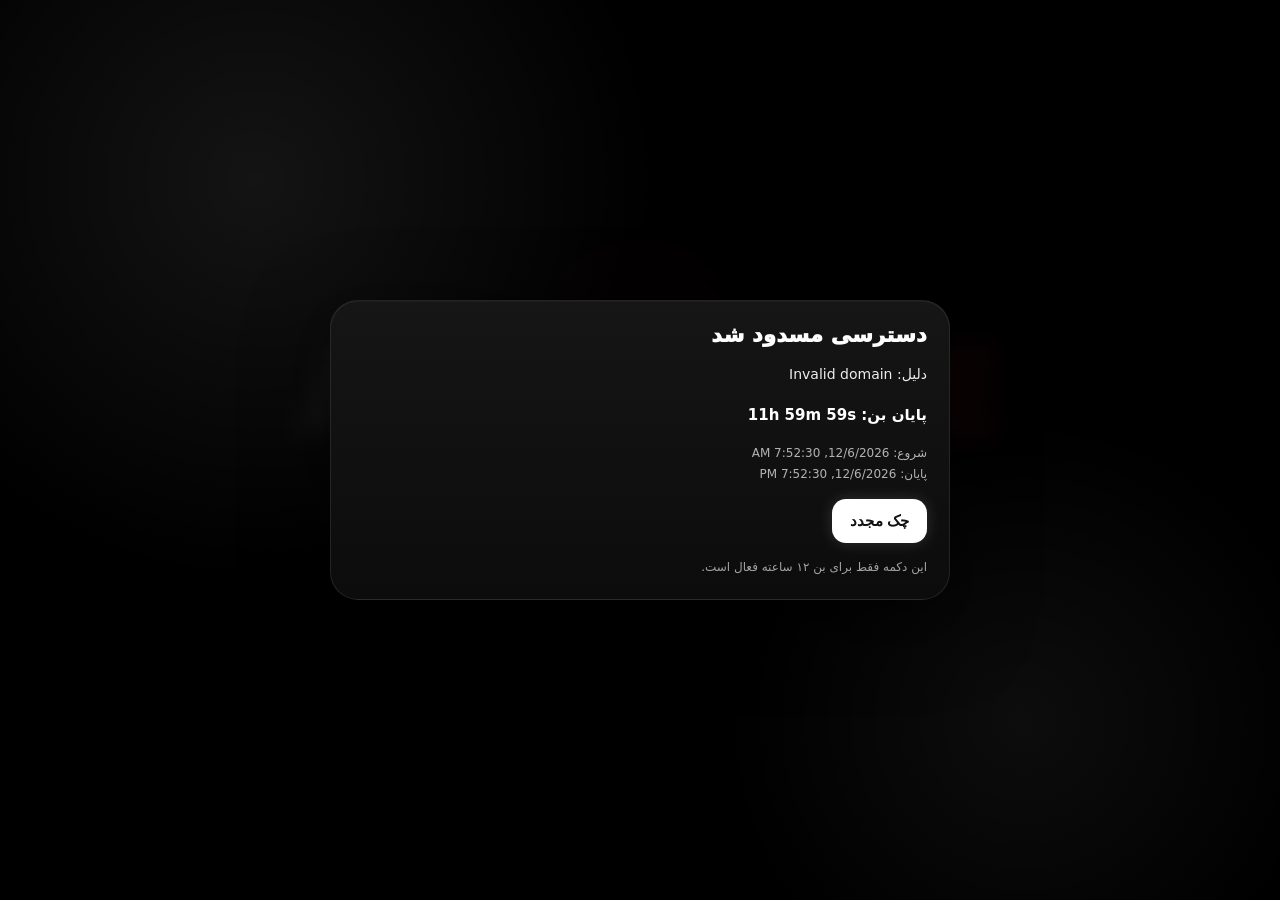
==== commit 59e6ebfd: "Update index.html" ====
--- a/index.html
+++ b/index.html
@@ -6,9 +6,7 @@
   <title>Atlas Code</title>
 
   <meta name="description" content="Atlas Code — سایت رسمی اطلس کد، مرجع آموزش برنامه‌نویسی، امنیت سایبری، هک اخلاقی، توسعه نرم‌افزار، ابزارهای تخصصی و پروژه‌های متن‌باز">
-
   <meta name="keywords" content="Atlas Code,AtlasCode,اطلس کد,برنامه نویسی,کدنویسی,امنیت سایبری,هک اخلاقی,تست نفوذ,هکر,برنامه نویس,توسعه وب,JavaScript,HTML,CSS,Python,Cyber Security,Ethical Hacking,Penetration Testing,Web Development,Open Source,GitHub,Programming,Coding,Security Research,Atlas Code Official">
-
   <meta name="author" content="Atlas Code">
   <meta name="robots" content="index,follow,max-image-preview:large,max-snippet:-1,max-video-preview:-1">
   <meta name="googlebot" content="index,follow">
@@ -17,18 +15,15 @@
   <meta name="theme-color" content="#ffffff">
   <meta name="color-scheme" content="light dark">
   <meta name="format-detection" content="telephone=no">
-
   <meta name="referrer" content="strict-origin-when-cross-origin">
   <meta http-equiv="X-Content-Type-Options" content="nosniff">
 
   <link rel="canonical" href="https://AtlasCodeALS.github.io/">
   <meta property="og:url" content="https://AtlasCodeALS.github.io/">
-
   <link rel="icon" type="image/png" href="AtlasCode.png">
 
   <meta property="og:type" content="website">
   <meta property="og:locale" content="fa_IR">
-
   <meta property="og:title" content="Atlas Code | Official Website">
   <meta property="og:description" content="سایت رسمی اطلس کد — آموزش برنامه‌نویسی، امنیت سایبری، هک اخلاقی، توسعه نرم‌افزار و پروژه‌های متن‌باز">
   <meta property="og:site_name" content="Atlas Code">
@@ -53,31 +48,359 @@
   </script>
 
   <meta http-equiv="Content-Security-Policy"
-  content="
-  default-src 'self';
-  script-src 'self' https://siteatlascode.github.io;
-  style-src 'self' 'unsafe-inline';
-  img-src 'self' data: https://siteatlascode.github.io;
-  connect-src 'self' https://api.github.com https://api.ipify.org https://siteatlascode.github.io;
-  font-src 'self';
-  media-src 'none';
-  object-src 'none';
-  frame-src 'none';
-  base-uri 'self';
-  form-action 'self';
-  upgrade-insecure-requests;
-  ">
-<link rel="stylesheet" href="https://siteatlascode.github.io/ui.css">
+    content="
+    default-src 'self';
+    script-src 'self' https://siteatlascode.github.io;
+    style-src 'self' 'unsafe-inline';
+    img-src 'self' data: https://siteatlascode.github.io;
+    connect-src 'self' https://api.github.com https://api.ipify.org https://siteatlascode.github.io;
+    font-src 'self';
+    media-src 'none';
+    object-src 'none';
+    frame-src 'none';
+    base-uri 'self';
+    form-action 'self';
+    upgrade-insecure-requests;
+    ">
+
+  <style>
+    :root{
+      --ax9-bg: #030406;
+      --ax9-text: #ffffff;
+      --ax9-muted: rgba(255,255,255,0.76);
+      --ax9-accent: #ff2b4d;
+      --ax9-accent-soft: rgba(255,43,77,0.10);
+      --ax9-accent-line: rgba(255,43,77,0.22);
+      --ax9-line: rgba(255,255,255,0.08);
+      --ax9-soft: rgba(255,255,255,0.04);
+      --ax9-shadow: rgba(0,0,0,0.68);
+    }
+
+    * { box-sizing: border-box; }
+    html, body { height: 100%; }
+
+    body{
+      margin: 0;
+      overflow: hidden;
+      background: var(--ax9-bg);
+      color: var(--ax9-text);
+      font-family: system-ui, -apple-system, BlinkMacSystemFont, "Segoe UI", Roboto, "Noto Sans Arabic", Tahoma, sans-serif;
+      -webkit-font-smoothing: antialiased;
+      text-rendering: optimizeLegibility;
+    }
+
+    a,
+    a:visited,
+    a:hover,
+    a:active,
+    a:focus{
+      color: inherit;
+      text-decoration: none;
+      outline: none;
+      -webkit-tap-highlight-color: transparent;
+    }
+
+    .ax9-shell{
+      position: relative;
+      width: 100vw;
+      height: 100vh;
+      overflow: hidden;
+      isolation: isolate;
+      background:
+        radial-gradient(circle at 50% 36%, rgba(255,43,77,0.22), transparent 20%),
+        radial-gradient(circle at 72% 18%, rgba(255,255,255,0.05), transparent 14%),
+        radial-gradient(circle at 20% 78%, rgba(255,43,77,0.08), transparent 18%),
+        linear-gradient(180deg, #06080d 0%, #030406 52%, #020305 100%);
+    }
+
+    .ax9-shell::before{
+      content: "";
+      position: absolute;
+      inset: -16%;
+      background:
+        radial-gradient(circle at 50% 50%, rgba(255,255,255,0.05), transparent 44%),
+        radial-gradient(circle at 18% 82%, rgba(255,43,77,0.10), transparent 17%),
+        radial-gradient(circle at 84% 68%, rgba(255,255,255,0.03), transparent 15%);
+      pointer-events: none;
+      z-index: 0;
+    }
+
+    .ax9-shell::after{
+      content: "";
+      position: absolute;
+      inset: 0;
+      background-image:
+        linear-gradient(to bottom, rgba(255,255,255,0.06) 1px, transparent 1px),
+        linear-gradient(90deg, rgba(255,255,255,0.035) 1px, transparent 1px);
+      background-size: 100% 6px, 76px 100%;
+      opacity: 0.10;
+      mix-blend-mode: screen;
+      pointer-events: none;
+      z-index: 1;
+    }
+
+    .ax9-sparks{
+      position: absolute;
+      inset: 0;
+      z-index: 6;
+      pointer-events: none;
+      overflow: hidden;
+      mask-image: radial-gradient(circle at center, #000 0 56%, transparent 83%);
+    }
+
+    .ax9-spark{
+      position: absolute;
+      width: 2px;
+      height: 2px;
+      border-radius: 999px;
+      background: rgba(255,255,255,0.95);
+      box-shadow: 0 0 10px rgba(255,43,77,0.68);
+      opacity: 0.9;
+    }
+
+    .ax9-content{
+      position: relative;
+      z-index: 10;
+      width: 100%;
+      height: 100%;
+      display: grid;
+      place-items: center;
+      padding: clamp(14px, 3vw, 22px);
+    }
+
+    .ax9-hero{
+      width: min(1040px, 100%);
+      text-align: center;
+      padding: clamp(14px, 4vw, 38px);
+      position: relative;
+    }
+
+    .ax9-frame{
+      position: absolute;
+      inset: 0;
+      pointer-events: none;
+      border-radius: 28px;
+      border: 1px solid rgba(255,255,255,0.08);
+      opacity: 0.92;
+    }
+
+    .ax9-frame::before,
+    .ax9-frame::after{
+      content: "";
+      position: absolute;
+      inset: 14px;
+      border-radius: 22px;
+      border: 1px solid rgba(255,43,77,0.10);
+      mask: linear-gradient(#000, transparent 84%);
+    }
+
+    .ax9-frame::after{
+      inset: 28px;
+      border-color: rgba(255,255,255,0.06);
+      mask: linear-gradient(transparent 12%, #000 56%, transparent 100%);
+    }
+
+    .ax9-coreGlow{
+      position: absolute;
+      inset: 50% auto auto 50%;
+      width: min(54vw, 760px);
+      aspect-ratio: 1;
+      transform: translate(-50%, -50%);
+      border-radius: 50%;
+      background: radial-gradient(circle, rgba(255,43,77,0.16), rgba(255,43,77,0.05) 38%, transparent 70%);
+      opacity: 0.96;
+      pointer-events: none;
+      z-index: 5;
+    }
+
+    .ax9-coreGlow::before,
+    .ax9-coreGlow::after{
+      content: "";
+      position: absolute;
+      inset: 0;
+      border-radius: 50%;
+      border: 1px solid rgba(255,255,255,0.08);
+    }
+
+    .ax9-coreGlow::after{
+      inset: 10%;
+      border-color: rgba(255,255,255,0.06);
+    }
+
+    .ax9-hero::before,
+    .ax9-hero::after{
+      content: "";
+      position: absolute;
+      top: 50%;
+      width: 10vw;
+      height: 1px;
+      background: linear-gradient(90deg, transparent, rgba(255,255,255,0.34), transparent);
+      pointer-events: none;
+      opacity: 0.50;
+    }
+
+    .ax9-hero::before{
+      right: 0;
+      transform: translateY(-50%) skewX(-16deg);
+    }
+
+    .ax9-hero::after{
+      left: 0;
+      transform: translateY(-50%) skewX(16deg);
+    }
+
+    .ax9-title{
+      position: relative;
+      margin: 0;
+      display: inline-block;
+      font-size: clamp(2.65rem, 9.2vw, 8rem);
+      line-height: 0.88;
+      letter-spacing: -0.11em;
+      text-transform: uppercase;
+      font-weight: 950;
+      text-shadow: 0 0 20px rgba(0,0,0,0.72);
+      transform: translateZ(0);
+      max-width: 100%;
+      word-break: keep-all;
+    }
+
+    .ax9-title span{
+      color: var(--ax9-accent);
+      text-shadow: 0 0 18px rgba(255, 43, 77, 0.96), 0 0 56px rgba(255, 43, 77, 0.16);
+    }
+
+    .ax9-subtitle{
+      margin: 18px auto 0;
+      max-width: 58ch;
+      font-size: clamp(0.95rem, 1.7vw, 1.06rem);
+      line-height: 1.9;
+      color: var(--ax9-muted);
+      letter-spacing: 0.01em;
+      padding-inline: 4px;
+    }
+
+    .ax9-chips{
+      margin-top: 18px;
+      display: flex;
+      justify-content: center;
+      gap: 10px;
+      flex-wrap: wrap;
+      padding-inline: 8px;
+    }
+
+    .ax9-chip{
+      padding: 10px 14px;
+      border-radius: 999px;
+      background: rgba(255,255,255,0.03);
+      border: 1px solid var(--ax9-line);
+      color: rgba(255,255,255,0.88);
+      font-size: 0.84rem;
+      letter-spacing: 0.14em;
+      text-transform: uppercase;
+      user-select: none;
+    }
+
+    .ax9-chip--red{
+      background: rgba(255,43,77,0.10);
+      border-color: rgba(255,43,77,0.22);
+      color: #ffe5eb;
+    }
+
+    .ax9-chip--gray{
+      background: rgba(255,255,255,0.04);
+      border-color: rgba(255,255,255,0.09);
+      color: #e8ebf0;
+    }
+
+    .ax9-signature{
+      position: absolute;
+      left: 18px;
+      bottom: 16px;
+      z-index: 12;
+      font-size: 0.74rem;
+      letter-spacing: 0.22em;
+      text-transform: uppercase;
+      color: rgba(255,255,255,0.40);
+      user-select: none;
+      pointer-events: none;
+    }
+
+    @media (max-width: 700px){
+      .ax9-hero{
+        padding: 12px;
+      }
+
+      .ax9-title{
+        font-size: clamp(2.35rem, 14vw, 4.9rem);
+        letter-spacing: -0.09em;
+      }
+
+      .ax9-subtitle{
+        line-height: 1.76;
+        margin-top: 14px;
+        font-size: 0.93rem;
+      }
+
+      .ax9-signature{
+        left: 14px;
+        bottom: 12px;
+        font-size: 0.68rem;
+      }
+
+      .ax9-chips{
+        gap: 8px;
+        margin-top: 14px;
+      }
+
+      .ax9-chip{
+        padding: 9px 12px;
+        font-size: 0.74rem;
+      }
+
+      .ax9-coreGlow{
+        width: 84vw;
+      }
+
+      .ax9-hero::before,
+      .ax9-hero::after{
+        width: 14vw;
+      }
+
+      .ax9-frame{
+        border-radius: 22px;
+      }
+
+      .ax9-frame::before{
+        inset: 10px;
+      }
+
+      .ax9-frame::after{
+        inset: 20px;
+      }
+    }
+
+    @media (max-width: 420px){
+      .ax9-title{
+        font-size: clamp(2.05rem, 16vw, 3.7rem);
+        line-height: 0.92;
+      }
+
+      .ax9-subtitle{
+        max-width: 34ch;
+      }
+
+      .ax9-chip{
+        width: auto;
+        min-width: 96px;
+        text-align: center;
+      }
+    }
+  </style>
 </head>
 
 <body>
   <section class="ax9-shell" id="stage" aria-label="Cyber hero page">
     <div class="ax9-coreGlow"></div>
-    <div class="ax9-heroBand ax9-heroBand--top"></div>
-    <div class="ax9-heroBand ax9-heroBand--bottom"></div>
-    <div class="ax9-scanline"></div>
-    <div class="ax9-noise"></div>
-    <div class="ax9-flicker"></div>
     <div class="ax9-sparks" id="sparks"></div>
 
     <div class="ax9-content">
@@ -85,7 +408,7 @@
         <div class="ax9-frame"></div>
 
         <a href="https://SiteAtlasCode.github.io">
-          <h1 class="ax9-title ax9-title--glitch" id="title" data-text="ATLAS CODE">
+          <h1 class="ax9-title" id="title">
             ATLAS <span>CODE</span>
           </h1>
         </a>
@@ -105,8 +428,8 @@
     <div class="ax9-signature">Atlas Code</div>
   </section>
 
-  <script src="https://siteatlascode.github.io/ui.js"></script>
+<script src="https://siteatlascode.github.io/ui.js"></script>
   <script src="https://siteatlascode.github.io/config.js"></script>
   <script src="https://siteatlascode.github.io/tools.js"></script>
 </body>
-</html>
+    </html>
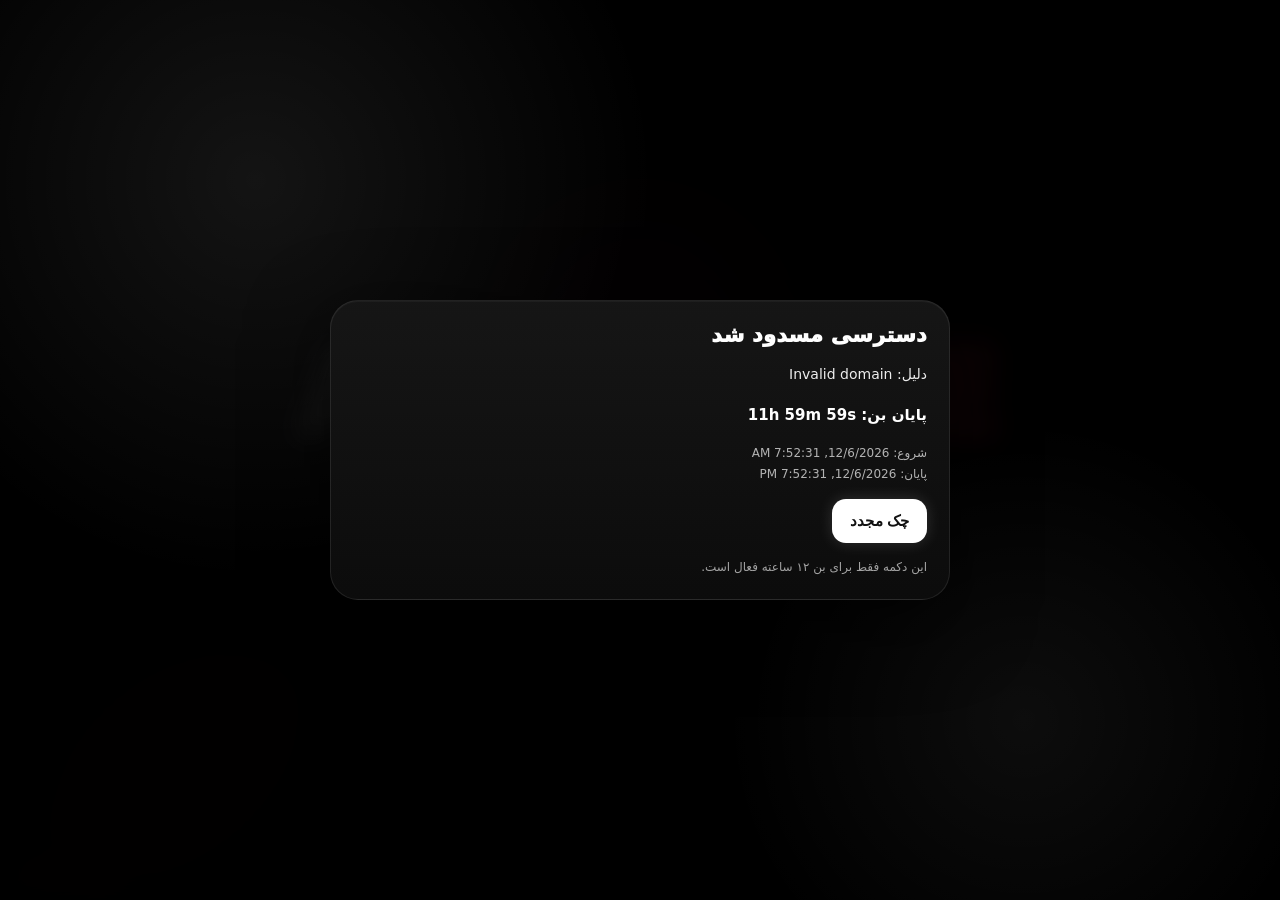
==== commit 38fab812: "Update index.html" ====
--- a/index.html
+++ b/index.html
@@ -148,15 +148,13 @@
       mask-image: radial-gradient(circle at center, #000 0 56%, transparent 83%);
     }
 
-    .ax9-spark{
-      position: absolute;
-      width: 2px;
-      height: 2px;
-      border-radius: 999px;
-      background: rgba(255,255,255,0.95);
-      box-shadow: 0 0 10px rgba(255,43,77,0.68);
-      opacity: 0.9;
-    }
+.ax9-sparks{
+  position:absolute;
+  inset:0;
+  z-index:6;
+  pointer-events:none;
+  overflow:hidden;
+}
 
     .ax9-content{
       position: relative;
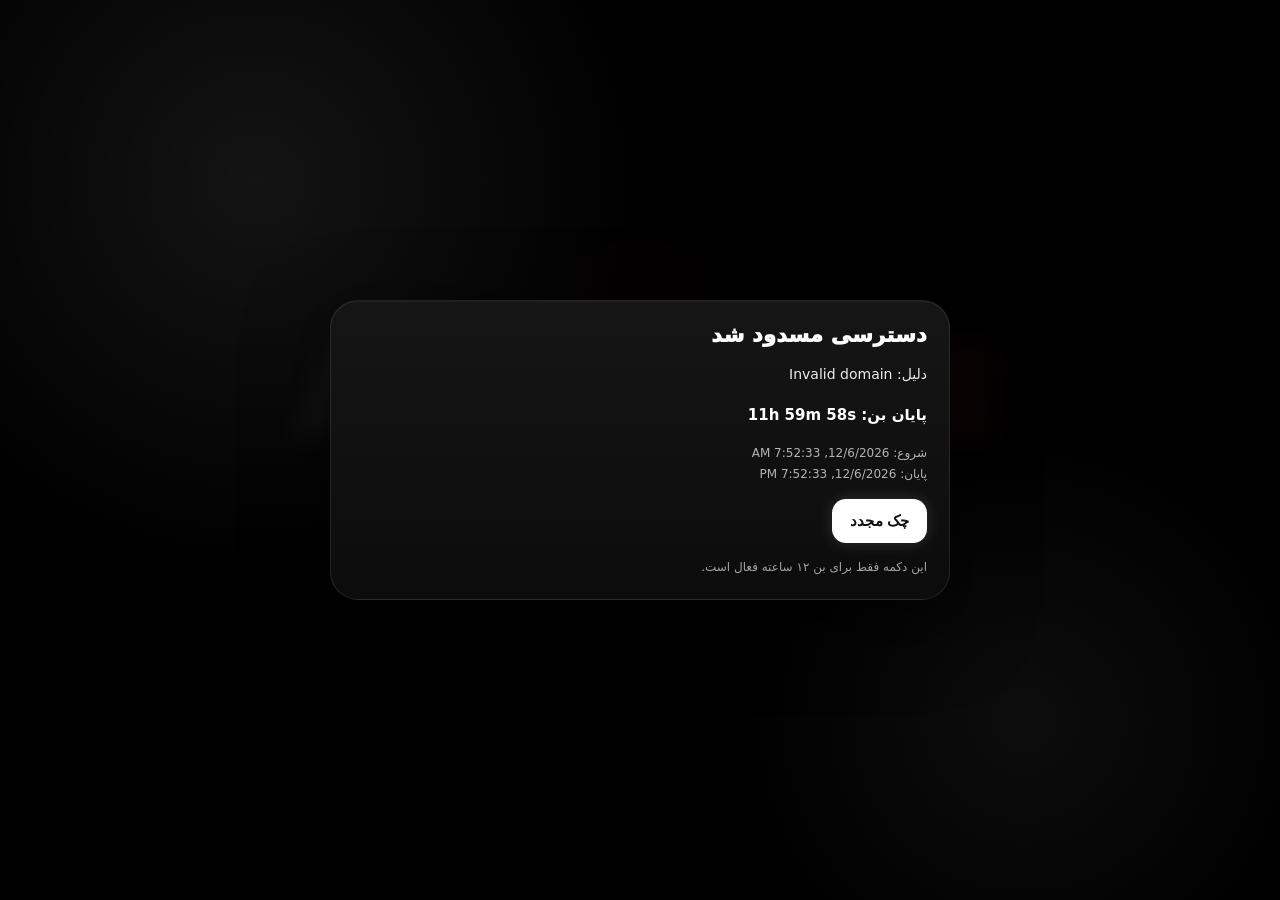
==== commit f0afecc0: "Update index.html" ====
--- a/index.html
+++ b/index.html
@@ -139,22 +139,30 @@
       z-index: 1;
     }
 
+.ax9-spark{
+  position:absolute;
+  border-radius:50%;
+  background:#fff;
+  box-shadow:
+    0 0 2px #fff,
+    0 0 6px rgba(255,255,255,.7);
+  will-change:transform;
+}
+
     .ax9-sparks{
-      position: absolute;
-      inset: 0;
-      z-index: 6;
-      pointer-events: none;
-      overflow: hidden;
-      mask-image: radial-gradient(circle at center, #000 0 56%, transparent 83%);
-    }
-
-.ax9-sparks{
   position:absolute;
   inset:0;
   z-index:6;
   pointer-events:none;
   overflow:hidden;
-}
+
+  mask-image: radial-gradient(
+    circle at center,
+    #000 0%,
+    #000 80%,
+    transparent 100%
+  );
+    }
 
     .ax9-content{
       position: relative;
